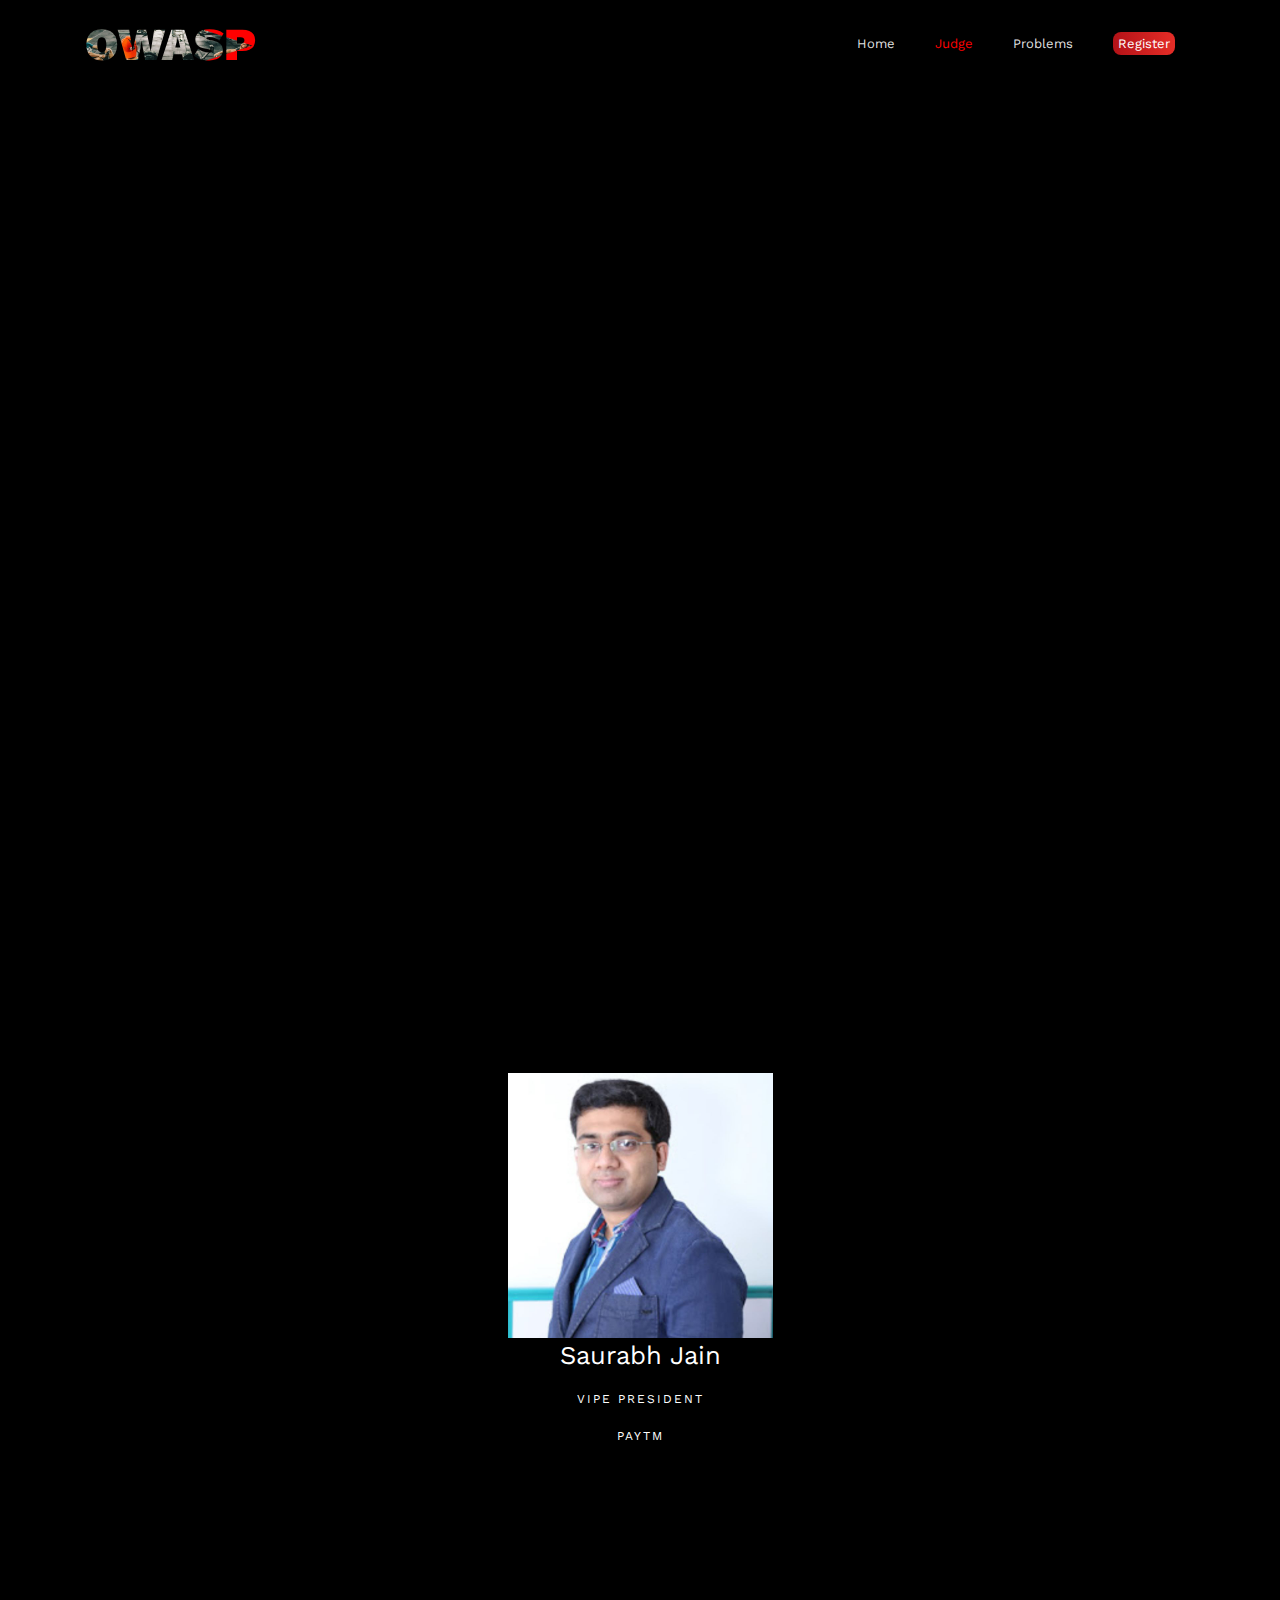
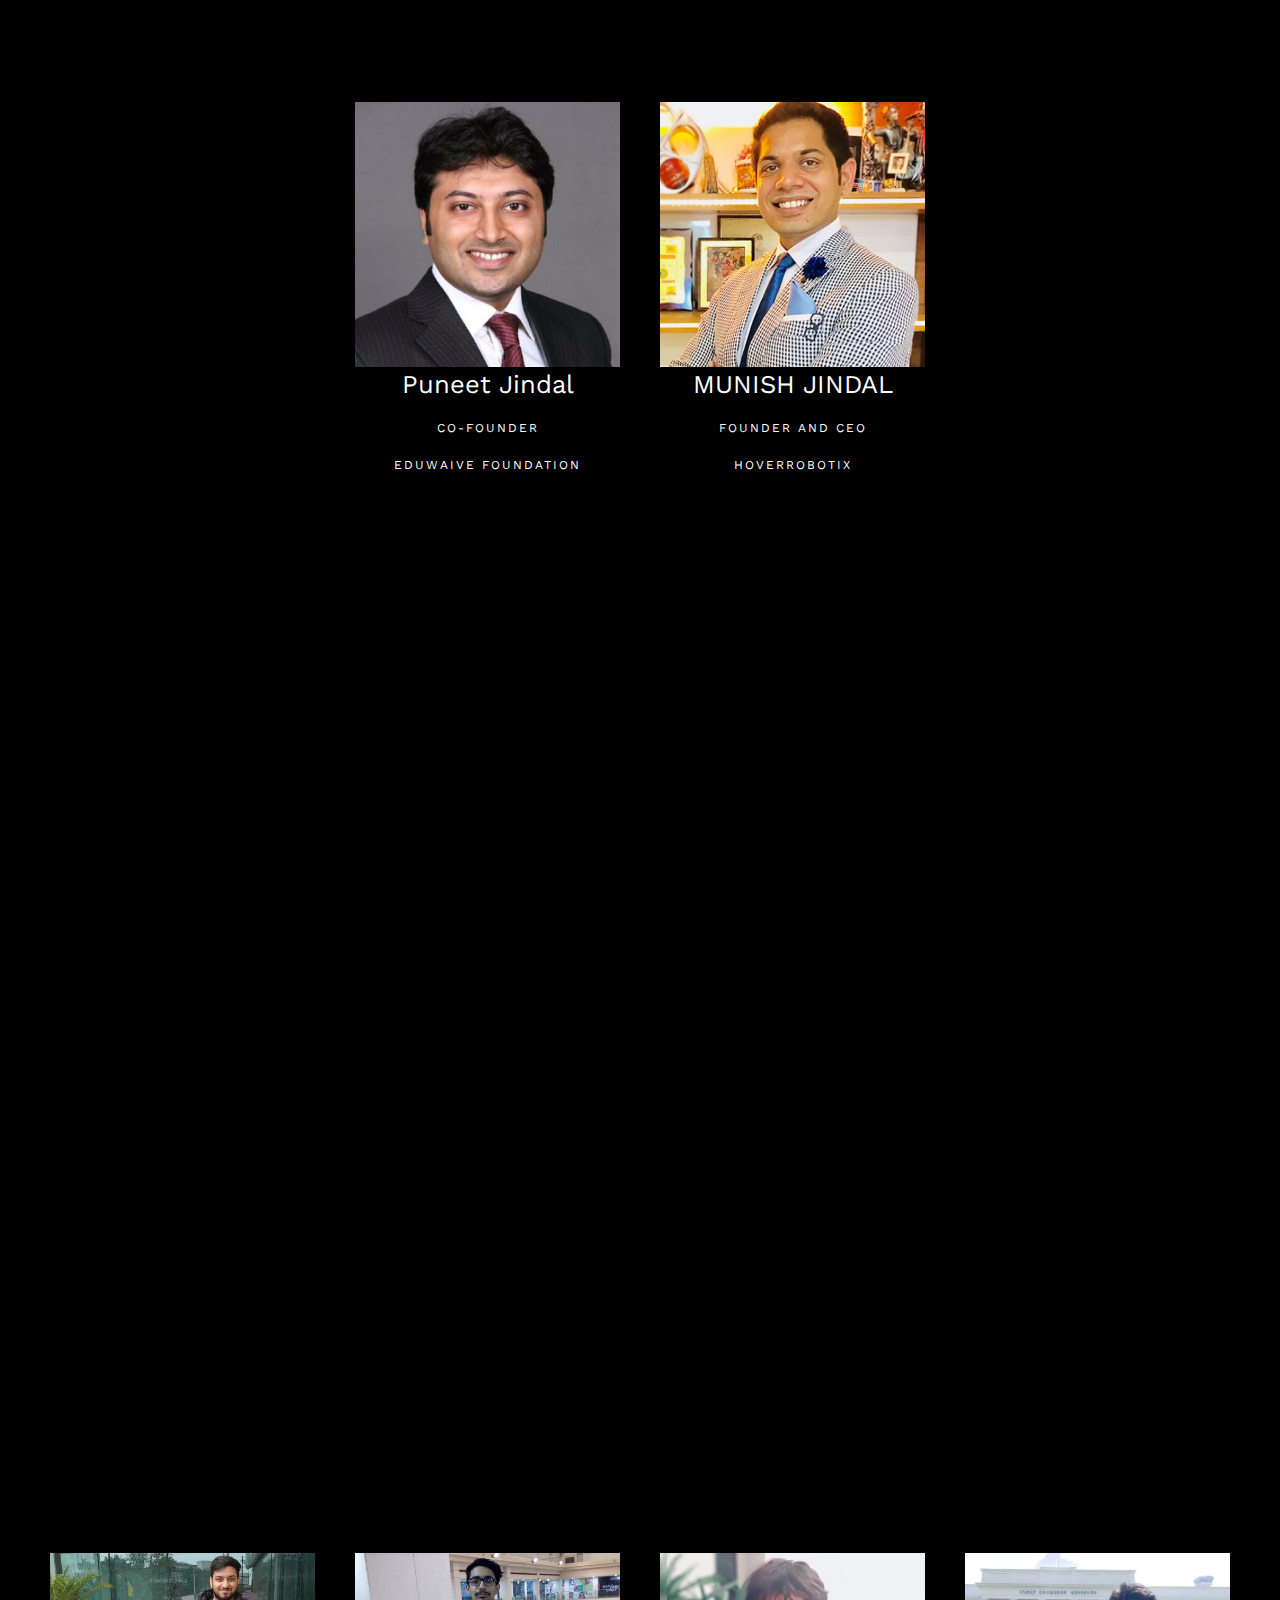
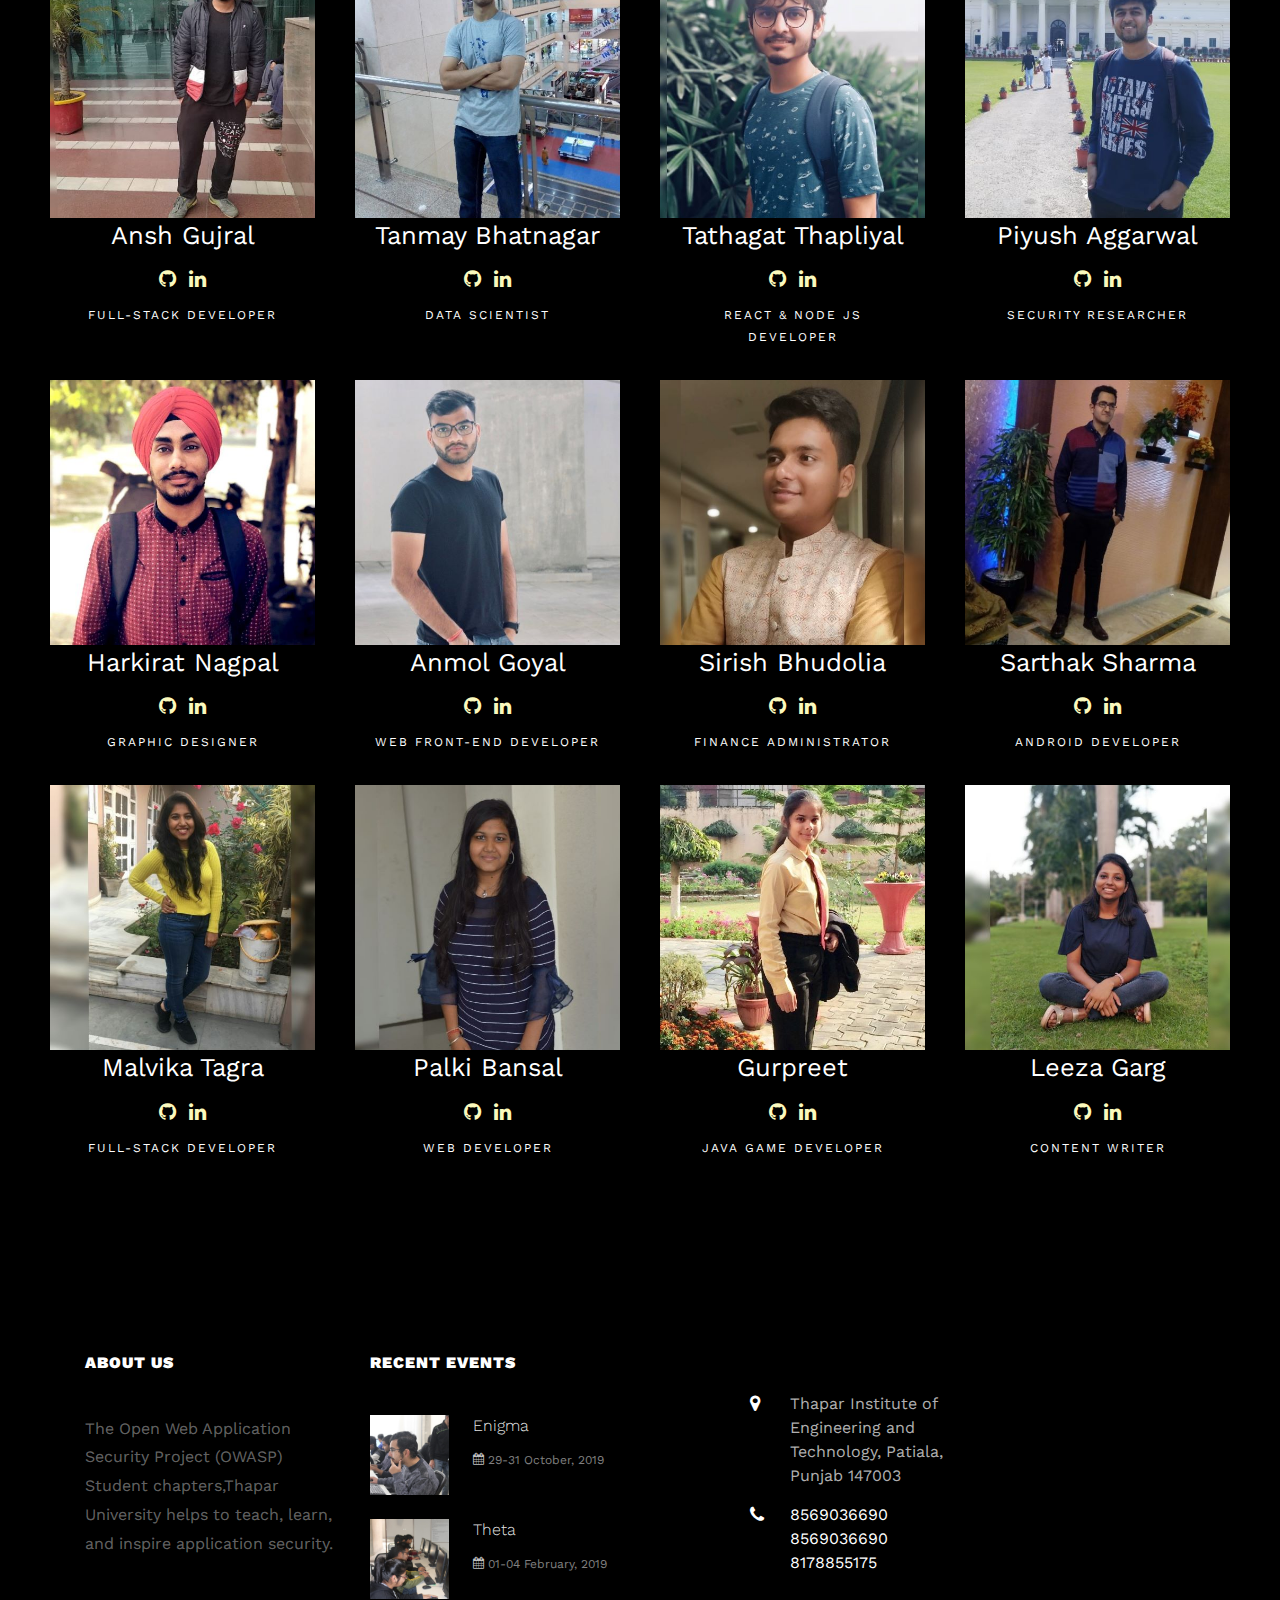
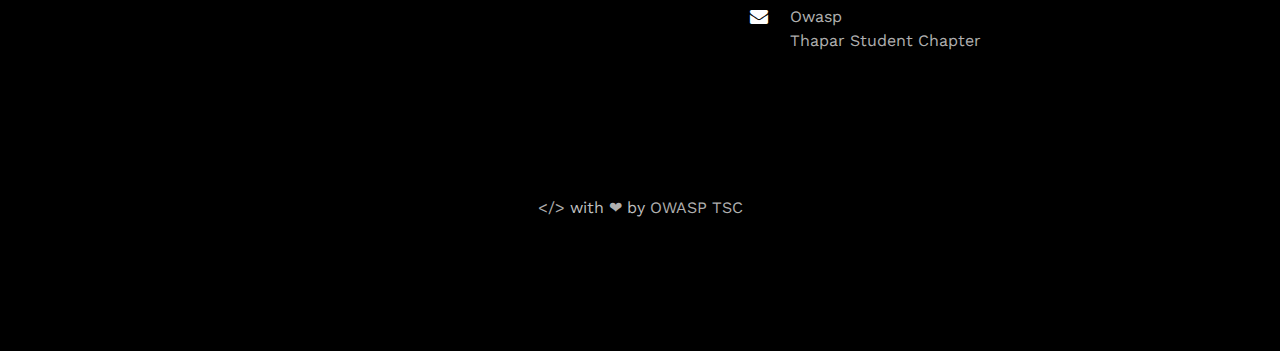
==== judge.html @ 9b5c0278 "v4" ====
<!DOCTYPE html>
<html lang="en">
  <head>
    <title>Team</title>
    <meta charset="utf-8">
    <meta name="viewport" content="width=device-width, initial-scale=1, shrink-to-fit=no">
    <link rel="stylesheet" href="https://cdnjs.cloudflare.com/ajax/libs/font-awesome/4.7.0/css/font-awesome.min.css">
<!-- new -->
<link href="https://fonts.googleapis.com/css?family=Karla|Yeseva+One" rel="stylesheet">
    <link rel="stylesheet" href="https://cdnjs.cloudflare.com/ajax/libs/meyer-reset/2.0/reset.min.css">
  <link rel='stylesheet' href='https://cdnjs.cloudflare.com/ajax/libs/ionicons/2.0.1/css/ionicons.min.css'>
      <link rel="stylesheet" href="team_css/team-style.css">
<!-- new -->
    <link href="https://fonts.googleapis.com/css?family=Work+Sans:100,200,300,400,500,600,700,800,900" rel="stylesheet">
    <link rel="stylesheet" href="css/open-iconic-bootstrap.min.css">
    <link rel="stylesheet" href="css/animate.css">
    <link rel="stylesheet" href="css/owl.carousel.min.css">
    <link rel="stylesheet" href="css/owl.theme.default.min.css">
    <link rel="stylesheet" href="css/magnific-popup.css">
    <link rel="stylesheet" href="css/aos.css">
    <link rel="stylesheet" href="css/ionicons.min.css">
    <link rel="stylesheet" href="css/bootstrap-datepicker.css">
    <link rel="stylesheet" href="css/jquery.timepicker.css">
    <link rel="stylesheet" href="css/flaticon.css">
    <link rel="stylesheet" href="css/icomoon.css">
		<link rel="stylesheet" href="css/style.css">
  </head>
  <body>
  	<nav class="navbar navbar-expand-lg navbar-dark ftco_navbar bg-dark ftco-navbar-light" id="ftco-navbar">
	    <div class="container">
	      <a class="navbar-brand" href="index.html">Owasp</a>
	      <button class="navbar-toggler" type="button" data-toggle="collapse" data-target="#ftco-nav" aria-controls="ftco-nav" aria-expanded="false" aria-label="Toggle navigation">
	        <span class="oi oi-menu"></span> Menu
	      </button>
	      <div class="collapse navbar-collapse" id="ftco-nav">
	        <ul class="navbar-nav ml-auto">
            <li class="nav-item"><a href="index.html" class="nav-link">Home</a></li>
            <li class="nav-item active"><a href="judge.html" class="nav-link">Judge</a></li>
            <li class="nav-item"><a href="problem.html" class="nav-link">Problems</a></li>
            <li class="nav-item"><a href="https://hacksociety.tech/attend/hackathon/84" class="nav-link">
                <div class="buttonregister"
                  style="background: #e52d27;  /* fallback for old browsers */
              background: -webkit-linear-gradient(to right, #b31217, #e52d27);  /* Chrome 10-25, Safari 5.1-6 */
              background: linear-gradient(to right, #b31217, #e52d27); padding-left:5px;padding-right:5px;border-radius:8px; color:white;		font-size: 13px;">
                  Register</div>
              </a></li>
          </ul>
	      </div>
		  </div>
	  </nav>
    <!-- END nav -->
    <section class="hero-wrap js-fullheight">
      <div class="overlay" style="background-image: url();" data-stellar-background-ratio="0.5"></div>
      <div class="container">
        <div class="row no-gutters slider-text js-fullheight align-items-center justify-content-end">
          <div class="col-md-12 text-center ftco-animate">
            <h1 class="mb-3 bread" style="background-image: url(https://cdn-images-1.medium.com/max/1600/1*TEPYwDGrMLyanxvlDbQQkw.png);" data-stellar-background-ratio="0.5">Judging Panel</h1>
            <p class="breadcrumbs"><span><a href="index.html">Home.</a> Judges & keynote speakers</span></p>
          </div>
        </div>
      </div>
    </section>
    <!-- sfsdggsgs -->
    <!-- judges start -->
    

    <div class="row justify-content-center mb-5">
      <div class="col-md-7 heading-section text-center ftco-animate">
        <span class="subheading">
          <i class="db-left"></i>
          KEYNOTE SPEAKER
          <i class="db-right"></i>
        </span>
      </div>
    </div>



    <div :class="['containerrr', isSelected ? 'containerrr-selected':'', isReady ? 'containerrr-ready':'']" id="app">
      <div class="team-containerrr">
        <div class="headerr">
        </div>
        <div class="person-list">

          
          <div class="person"><img class="person-img" src="">
            <div class="person-details">
              <h2 class="person-title"></h2>
              <div class="social">
                      <a href="" target="_blank" class=""></a>
                      <a href="" target="_blank" class=""></a>                          
                    </div>
              <p class="person-desc"></p>
            </div>
          </div>

    <div class="person"><img class="person-img" src="images/judges/saurabh_jain.jpg">
      <div class="person-details">
        <h2 class="person-title">Saurabh Jain</h2>
        <div class="social">                      
              </div>
        <p class="person-desc">Vipe President</p>
        <p class="person-desc">PAYTM</p>
      </div>
    </div>
    <!-- <div class="person"><img class="person-img" src="images/team/piyush.jpg">
      <div class="person-details">
        <h2 class="person-title">Prateek Narang</h2>
        <div class="social">
                <a href="https://github.com/piyushagru" target="_blank" class="fa fa-github"></a>
                <a href="https://www.linkedin.com/in/agru/" target="_blank" class="fa fa-linkedin"></a>                          
              </div>
        <p class="person-desc">Security Researcher</p>
      </div>
    </div> -->


    <div class="person"><img class="person-img" src="">
      <div class="person-details">
        <h2 class="person-title"></h2>
        <div class="social">
                <a href="" target="_blank" class=""></a>
                <a href="" target="_blank" class=""></a>                          
              </div>
        <p class="person-desc"></p>
      </div>
    </div>


    
  </div></div></div>




    <div class="row justify-content-center mb-5">
      <div class="col-md-7 heading-section text-center ftco-animate">
        <span class="subheading">
          <i class="db-left"></i>
         JUDGES
          <i class="db-right"></i>
        </span>
      </div>
    </div>


    <div :class="['containerrr', isSelected ? 'containerrr-selected':'', isReady ? 'containerrr-ready':'']" id="app">
      <div class="team-containerrr">
        <div class="headerr">
        </div>
        <div class="person-list">



          <div class="person"><img class="person-img" src="">
            <div class="person-details">
              <h2 class="person-title"></h2>
              <div class="social">
                      <a href="" target="_blank" class=""></a>
                      <a href="" target="_blank" class=""></a>                          
                    </div>
              <p class="person-desc"></p>
            </div>
          </div>
    
          <div class="person"><img class="person-img" src="images/judges/puneet_jindal.jpg">
      <div class="person-details">
        <h2 class="person-title">Puneet Jindal</h2>
        <div class="social">                       
              </div>
        <p class="person-desc">CO-FOUNDER</p>
        <p class="person-desc">EDUWAIVE FOUNDATION</p>
      </div>
    </div>
    <div class="person"><img class="person-img" src="images/judges/munish_jindal.jpg">
      <div class="person-details">
        <h2 class="person-title">MUNISH JINDAL</h2>
        <div class="social">                        
              </div>
        <p class="person-desc">FOUNDER AND CEO</p>
        <p class="person-desc">HOVERROBOTIX</p>
      </div>
    </div>
    <div class="person"><img class="person-img" src="">
      <div class="person-details">
        <h2 class="person-title"></h2>
        <div class="social">
                <a href="" target="_blank" class=""></a>
                <a href="" target="_blank" class=""></a>                          
              </div>
        <p class="person-desc"></p>
      </div>
    </div>

</div></div></div>

    <!-- judges end -->
    <section class="hero-wrap js-fullheight">
      <div class="overlay" style="background-image: url();" data-stellar-background-ratio="0.5"></div>
      <div class="container">
        <div class="row no-gutters slider-text js-fullheight align-items-center justify-content-end">
          <div class="col-md-12 text-center ftco-animate">
            <h1 class="mb-3 bread" style="background-image: url(https://cdn-images-1.medium.com/max/1600/1*TEPYwDGrMLyanxvlDbQQkw.png);" data-stellar-background-ratio="0.5">Organising Team</h1>
            <p class="breadcrumbs"><span><a href="index.html">Home.</a>OWASP Team</span></p>
          </div>
        </div>
      </div>
    </section>
    <!-- sfsdggsgs -->
    <div :class="['containerrr', isSelected ? 'containerrr-selected':'', isReady ? 'containerrr-ready':'']" id="app">
            <div class="team-containerrr">
              <div class="headerr">
              </div>
              <div class="person-list">
                <div class="person"><img class="person-img" src="images/team/ansh.jpg">
                  <div class="person-details">
                    <h2 class="person-title">Ansh Gujral</h2>
                    <div class="social">
                            <a href="https://github.com/gujral1997" target="_blank" class="fa fa-github"></a>
                            <a href="https://www.linkedin.com/in/gujral1997" target="_blank" class="fa fa-linkedin"></a>                          
                          </div>
                    <p class="person-desc">Full-Stack Developer</p>
									</div>
								</div>
								<div class="person"><img class="person-img" src="images/team/tanmay.jpg">
                  <div class="person-details">
                    <h2 class="person-title">Tanmay Bhatnagar</h2>
                    <div class="social">
                            <a href="https://gitHub.com/tanmay-bhatnagar" target="_blank" class="fa fa-github"></a>
                            <a href="https://www.linkedin.com/in/tanmay-bhatnagar-043b16147" target="_blank" class="fa fa-linkedin"></a>                          
                          </div>
                    <p class="person-desc">Data Scientist</p>
									</div>
								</div>
								<div class="person"><img class="person-img" src="images/team/tathagat.jpg">
                  <div class="person-details">
                    <h2 class="person-title">Tathagat Thapliyal</h2>
                    <div class="social">
                            <a href="https://github.com/tathagat2006" target="_blank" class="fa fa-github"></a>
                            <a href="https://www.linkedin.com/in/tathagat-thapliyal/" target="_blank" class="fa fa-linkedin"></a>                          
                          </div>
                    <p class="person-desc">React & Node JS Developer</p>
									</div>
								</div>
								<div class="person"><img class="person-img" src="images/team/piyush.jpg">
                  <div class="person-details">
                    <h2 class="person-title">Piyush Aggarwal</h2>
                    <div class="social">
                            <a href="https://github.com/piyushagru" target="_blank" class="fa fa-github"></a>
                            <a href="https://www.linkedin.com/in/agru/" target="_blank" class="fa fa-linkedin"></a>                          
                          </div>
                    <p class="person-desc">Security Researcher</p>
									</div>
								</div>
								<div class="person"><img class="person-img" src="images/team/harkirat.jpg">
                  <div class="person-details">
                    <h2 class="person-title">Harkirat Nagpal</h2>
                    <div class="social">
                        <a href="#" target="_blank" class="fa fa-github"></a>
                            <a href="https://www.linkedin.com/in/harkirat-singh-nagpal-10b08114b" target="_blank" class="fa fa-linkedin"></a>                          
                          </div>
                    <p class="person-desc">Graphic Designer</p>
									</div>
								</div>
								<div class="person"><img class="person-img" src="images/team/anmol.jpg">
                  <div class="person-details">
                    <h2 class="person-title">Anmol Goyal</h2>
                    <div class="social">
												<a href="http://github.com/goyalanmol710" target="_blank" class="fa fa-github"></a>                          
                        <a href="http://linkedin.com/in/anmol-goyal-752520172" target="_blank" class="fa fa-linkedin"></a>                          
                          </div>
                    <p class="person-desc">Web Front-End Developer</p>
									</div>
								</div>
								<div class="person"><img class="person-img" src="images/team/sirish.jpg">
                  <div class="person-details">
                    <h2 class="person-title">Sirish Bhudolia</h2>
                    <div class="social">
                            <a href="https://sirishbhu.github.io" target="_blank" class="fa fa-github"></a>
                            <a href="https://in.linkedin.com/in/sirish-bhudolia-b2a420160" target="_blank" class="fa fa-linkedin"></a>                          
                          </div>
                    <p class="person-desc">Finance Administrator</p>
									</div>
                </div><div class="person"><img class="person-img" src="images/team/sarthak.jpg">
                  <div class="person-details">
                    <h2 class="person-title">Sarthak Sharma</h2>
                    <div class="social">
                            <a href="https://github.com/InvincibleSarthak" target="_blank" class="fa fa-github"></a>
                            <a href="https://www.linkedin.com/in/sarthak-s-b73911112" target="_blank" class="fa fa-linkedin"></a>                          
                          </div>
                    <p class="person-desc">Android Developer</p>
									</div>
								</div>
							
								<div class="person"><img class="person-img" src="images/team/malvika.jpg">
                  <div class="person-details">
                    <h2 class="person-title">Malvika Tagra</h2>
                    <div class="social">        
                        <a href="#" target="_blank" class="fa fa-github"></a>
                        <a href="#" target="_blank" class="fa fa-linkedin"></a>  
                          </div>
                    <p class="person-desc">Full-Stack Developer</p>
									</div>
								</div>
								
								<div class="person"><img class="person-img" src="images/team/palki.jpg">
                  <div class="person-details">
                    <h2 class="person-title">Palki Bansal</h2>
                    <div class="social">
                            <a href="https://github.com/palkibansal31" target="_blank" class="fa fa-github"></a>
														<a href="https://www.linkedin.com/in/palki-bansal-a58592184" target="_blank" class="fa fa-linkedin"></a>                
                          </div>
                    <p class="person-desc">Web Developer</p>
									</div>
								</div>
								
								<div class="person"><img class="person-img" src="images/team/gurpreet.jpg">
                  <div class="person-details">
                    <h2 class="person-title">Gurpreet</h2>
                    <div class="social">
                            <a href="https://github.com/gur01052000" target="_blank" class="fa fa-github"></a>
                            <a href="http://linkedin.com/in/gurpreet-kaur-5b76ab145" target="_blank" class="fa fa-linkedin"></a>                          
                          </div>
                    <p class="person-desc">Java Game Developer</p>
									</div>
								</div>
								
								<div class="person"><img class="person-img" src="images/team/leeza.jpg">
                  <div class="person-details">
                    <h2 class="person-title">Leeza Garg</h2>
                    <div class="social">
                            <a href="#" target="_blank" class="fa fa-github"></a>
                            <a href="https://www.linkedin.com/in/leeza-aggarwal-23a0b0179" target="_blank" class="fa fa-linkedin"></a>                          
                          </div>
                    <p class="person-desc">Content Writer</p>
									</div></div></div></div> 
          </div>
    <!-- sfsdggsgs -->
	<!-- footer -->
	<footer class="ftco-footer ftco-section img">
			<div class="overlay"></div>
			<div class="container">
				<div class="row mb-5">
					<div class="col-lg-3 col-md-6 mb-5 mb-md-5">
						<div class="ftco-footer-widget mb-4">
							<h2 class="ftco-heading-2">About Us</h2>
							<p>The Open Web Application Security Project (OWASP) Student chapters,Thapar University helps to teach, learn, and inspire application security.</p>
							<ul class="ftco-footer-social list-unstyled float-md-left float-lft mt-5">
								<li class="ftco-animate"><a href="https://github.com/owasp-tsc"><span class="icon-github"></span></a></li>
								<li class="ftco-animate"><a href="https://www.facebook.com/owasptsc/"><span class="icon-facebook"></span></a></li>
								<li class="ftco-animate"><a href="https://www.instagram.com/owasp_tiet/"><span class="icon-instagram"></span></a></li>
							</ul>
						</div>
					</div>
					<div class="col-lg-4 col-md-6 mb-5 mb-md-5">
						<div class="ftco-footer-widget mb-4">
							<h2 class="ftco-heading-2">Recent Events</h2>
							<div class="block-21 mb-4 d-flex">
								<a class="blog-img mr-4" style="background-image: url(images/enigma.jpg);"></a>
								<div class="text">
									<h3 class="heading"><a href="#">Enigma</a>
									</h3>
									<div class="meta">
										<div><a href="#"><span class="icon-calendar"></span> 29-31 October, 2019</a></div>
									</div>
								</div>
							</div>
							<div class="block-21 mb-4 d-flex">
								<a class="blog-img mr-4" style="background-image: url(images/theta.jpg);"></a>
								<div class="text">
									<h3 class="heading"><a href="#">Theta</a>
									</h3>
									<div class="meta">
										<div><a href="#"><span class="icon-calendar"></span> 01-04 February, 2019</a></div>								
									</div>
								</div>
							</div>
						</div>
					</div>				
					<div class="col-lg-3 col-md-6 mb-5 mb-md-5">
						<div class="ftco-footer-widget mb-4">
							<h2 class="ftco-heading-2"></h2>
							<div class="block-23 mb-3">
								<ul>
									<li><span class="icon icon-map-marker"></span><span class="text"> Thapar Institute
											of Engineering and Technology, Patiala,<br> Punjab 147003
										</span></li>
									<li><a href="#"><span class="icon icon-phone"></span><span class="text">8569036690<br> 8569036690<br> 8178855175</span></a></li>
												
									<li><a href="mailto:owasp_tsc_thapar.edu?Subject=Hello%20again" target="_top"><span
												class="icon icon-envelope"></span><span class="text"></span>Owasp
											<br>Thapar Student Chapter</a></li>
								</ul>
							</div>
						</div>
					</div>
				</div>
				<div class="row">
					<div class="col-md-12 text-center">
						<p>
							<!-- love start -->
							<span class="c">
                  <a href="https://www.facebook.com/piyushnoida">&lt/&gt</a> with <a href="https://www.facebook.com/piyushnoida">❤</a> by <a href="https://www.facebook.com/owasptsc/">OWASP TSC</a>
                </span>
                <!-- love end -->
						</p>
					</div>
				</div>
		</footer>
  <!-- loader -->
  <div id="ftco-loader" class="show fullscreen"><svg class="circular" width="48px" height="48px"><circle class="path-bg" cx="24" cy="24" r="22" fill="none" stroke-width="4" stroke="#eeeeee"/><circle class="path" cx="24" cy="24" r="22" fill="none" stroke-width="4" stroke-miterlimit="10" stroke="#F96D00"/></svg></div>
  <script src="js/jquery.min.js"></script>
  <script src="js/jquery-migrate-3.0.1.min.js"></script>
  <script src="js/popper.min.js"></script>
  <script src="js/bootstrap.min.js"></script>
  <script src="js/jquery.easing.1.3.js"></script>
  <script src="js/jquery.waypoints.min.js"></script>
  <script src="js/jquery.stellar.min.js"></script>
  <script src="js/owl.carousel.min.js"></script>
  <script src="js/jquery.magnific-popup.min.js"></script>
  <script src="js/aos.js"></script>
  <script src="js/jquery.animateNumber.min.js"></script>
  <script src="js/bootstrap-datepicker.js"></script>
  <script src="js/jquery.timepicker.min.js"></script>
  <script src="js/scrollax.min.js"></script>
  <script src="https://maps.googleapis.com/maps/api/js?key=AIzaSyBVWaKrjvy3MaE7SQ74_uJiULgl1JY0H2s&sensor=false"></script>
  <script src="js/google-map.js"></script>
  <script src="js/main.js"></script>
  <script src='https://cdnjs.cloudflare.com/ajax/libs/vue/2.3.4/vue.min.js'></script>
  <script src='https://cdnjs.cloudflare.com/ajax/libs/vue-resource/1.2.1/vue-resource.min.js'></script>
  <script  src="team_js/team-index.js"></script>
    
  </body>
</html>
---- team_css/team-style.css ----
.headerr {
  width: 100%;
  text-align: center;
  margin-bottom: 45px;
  overflow: hidden;
  transition: 0.45s ease 0.05s;
  max-height: 70px;
}
.headerr-title {
  width: 100%;
  font-family: "Yeseva One", cursive;
  font-size: 3em;
  color: #fbf9bd;
  margin-bottom: 15px;
}

.team-containerrr {
  padding: 50px;
  box-sizing: border-box;
  max-width: 1400px;
  width: 100%;
  margin: auto;
  display: flex;
  flex-wrap: wrap;
  height: auto;
}

.person {
  width: calc(25% - 30px);
  cursor: pointer;
  overflow: hidden;
  transition: 0.45s;
  position: relative;
}
.person-details {
  padding: 15px 20px;
  box-sizing: border-box;
  margin-top: -15px;
  transition: 0.3s;
}

.person-img {
  width: 100%;
}
.person-title {
  color: #fff;
  font-size: 1.7em;
  text-align: center;
}
.person-desc {
  color: #fff;
  margin-top: 10px;
  text-transform: uppercase;
  font-size: 0.8em;
  letter-spacing: 2px;
  text-align: center;
}
.person-list {
  display: flex;
  flex-wrap: wrap;
  width: 100%;
  justify-content: space-between;
}
.person-list:hover .person {
  opacity: 0.6;
}
.person:hover {
  opacity: 1 !important;
}
.person:before {
  position: absolute;
  left: 0;
  bottom: 0;
  width: 100%;
  background: #fbf9bd;
  content: "";
  height: 0px;
  transition: 0.45s;
}
.person:after {
  content: "\f2ca";
  font-family: "Ionicons";
  font-size: 36px;
  color: #282828;
  position: absolute;
  width: 100%;
  top: 0;
  height: 100%;
  display: flex;
  opacity: 0;
  visibility: hidden;
  transition: 0.3s;
  text-align: center;
  flex-wrap: wrap;
  align-items: center;
  justify-content: center;
  left: 0;
  flex-direction: column;
}

.containerrr-selected .header {
  max-height: 0px;
}
.containerrr-selected .person {
  opacity: 0 !important;
  pointer-events: none;
}
.containerrr-selected .person-list .person-selected {
  opacity: 1 !important;
}
.containerrr-selected .person-list .person-selected:before {
  height: 100%;
}
.containerrr-selected .person-list .person-selected .person-details {
  margin-top: -40px;
  opacity: 0;
}

.team-detail {
  position: absolute;
  width: calc(100% - 100px);
  right: 80px;
  top: 0;
  height: 100%;
  color: #fff;
  transition: 0.15s;
  opacity: 0;
  visibility: hidden;
  box-sizing: border-box;
}
.team-detail-bio-content p {
  background-color: black;
  margin-bottom: 15px;
  line-height: 25px;
  font-size: 1.05em;
}
.team-detail-header {
  background-color: black;
  margin-bottom: 30px;
}
.team-detail-inner {
  background-color: black;
  min-height: 100%;
  display: flex;
  flex-wrap: wrap;
}
.team-detail-left {
  background-color: black;
  position: relative;
  width: 650px;
  min-height: 100%;
  background-size: cover;
  background-repeat: no-repeat;
  background-position: top;
  display: flex;
  flex-wrap: wrap;
  align-items: center;
  justify-content: center;
}
.team-detail-left:before {
  width: 100%;
  height: 100%;
  content: "";
  background-color: black;
  position: absolute;
  right: 0;
  top: 0;
}
.team-detail-left:after {
  width: 100%;
  height: 100%;
  content: "";
  background: linear-gradient(to right, rgba(40, 40, 40, 0) 9%, rgba(40, 40, 40, 0) 10%, rgba(40, 40, 40, 0) 38%, #282828 92%, #282828 100%);
  position: absolute;
  right: 0;
  top: 0;
}
.team-detail-photo {
  background-color: black;
  position: relative;
  text-align: center;
  z-index: 999;
  width: 100%;
  font-size: 0px;
}
.team-detail-photo img {
  max-width: 100%;
  box-shadow: 0 10px 22px rgba(0, 0, 0, 0.3);
}
.team-detail-right {
  box-sizing: border-box;
  width: calc(100% - 650px);
  min-height: 100%;
  display: flex;
  align-items: center;
  padding-right: 10%;
  position: relative;
  right: 0;
  flex-wrap: wrap;
}
.team-detail-right .person-title {
  font-family: "Yeseva One", cursive;
  font-size: 2.2em;
}

.containerrr-ready .team-detail {
  transition: 0.45s ease 0.3s;
  opacity: 1;
  right: 0;
  visibility: visible;
}
.containerrr-ready .team-detail img {
  width: 75%;
}
.containerrr-ready .team-containerrr {
  height: 0px;
  overflow: hidden;
}
.containerrr-ready .person-selected {
  left: 0px !important;
  top: 0px !important;
  z-index: 99;
  height: 100% !important;
  width: 100px !important;
  pointer-events: auto;
}
.containerrr-ready .person-selected:after {
  opacity: 1;
  visibility: visible;
}

.person-back:before {
  height: 0px !important;
}
.person-back .person-details {
  margin-top: -15px !important;
  transition-delay: 0.35s;
  opacity: 1 !important;
}

.social {
  margin-top: 15px;
  text-align: center;
}
.social a {
  color: #fbf9bd;
  font-size: 20px;
  margin-right: 8px;
}
.social a:last-child {
  margin-right: 0;
}

@media (max-width: 1200px) {
  .team-detail-left {
    width: 400px;
    padding: 0 40px;
    box-sizing: border-box;
  }

  .team-detail-right {
    padding-right: 0;
    width: calc(100% - 440px);
  }

  .person .person-title {
    font-size: 1.7em;
    font-display: bold;
  }

  .person-details {
    padding: 0 10px;
  }
}
@media (max-width: 970px) {
  .team-detail-left {
    width: 100%;
    padding: 50px 50px 30px 50px;
  }
  .team-detail-left:after {
    background: linear-gradient(to bottom, rgba(0, 0, 0, 0) 0%, #212121 83%, #282828 100%);
  }

  .team-detail-right {
    padding: 0 50px;
    width: 100%;
  }

  .team-detail-header {
    text-align: center;
  }

  .containerrr-ready .person-selected {
    width: 50px !important;
  }

  .team-detail {
    width: calc(100% - 50px);
  }

  .person {
    width: calc(50% - 20px);
  }
}
@media (max-width: 480px) {
  .person {
    width: 100%;
    margin-bottom: 50px;
  }

  .header {
    margin-top: 50px;
  }
}
---- css/flaticon.css ----
/*
  	Flaticon icon font: Flaticon
  	Creation date: 15/10/2018 10:08
  	*/
  	
@font-face {
  font-family: "Flaticon";
  src: url("../fonts/flaticon/font/Flaticon.eot");
  src: url("../fonts/flaticon/font/Flaticon.eot?#iefix") format("embedded-opentype"),
       url("../fonts/flaticon/font/Flaticon.woff") format("woff"),
       url("../fonts/flaticon/font/Flaticon.ttf") format("truetype"),
       url("../fonts/flaticon/font/Flaticon.svg#Flaticon") format("svg");
  font-weight: normal;
  font-style: normal;
}

@media screen and (-webkit-min-device-pixel-ratio:0) {
  @font-face {
    font-family: "Flaticon";
    src: url("../fonts/flaticon/font/Flaticon.svg#Flaticon") format("svg");
  }
}

[class^="flaticon-"]:before, [class*=" flaticon-"]:before,
[class^="flaticon-"]:after, [class*=" flaticon-"]:after {   
  font-family: Flaticon;
  font-style: normal;
  font-weight: normal;
  font-variant: normal;
  text-transform: none;
  line-height: 1;

  /* Better Font Rendering =========== */
  -webkit-font-smoothing: antialiased;
  -moz-osx-font-smoothing: grayscale;
}

.flaticon-gym:before { content: "\f100"; }
.flaticon-running:before { content: "\f101"; }
.flaticon-workout:before { content: "\f102"; }
.flaticon-woman:before { content: "\f103"; }
.flaticon-stationary-bike:before { content: "\f104"; }
.flaticon-heart:before { content: "\f105"; }
.flaticon-meditation:before { content: "\f106"; }
.flaticon-ruler:before { content: "\f107"; }
.flaticon-abs:before { content: "\f108"; }
.flaticon-tools-and-utensils:before { content: "\f109"; }
---- css/icomoon.css ----
@font-face {
  font-family: 'icomoon';
  src:  url('../fonts/icomoon/icomoon.eot?6tt51o');
  src:  url('../fonts/icomoon/icomoon.eot?6tt51o#iefix') format('embedded-opentype'),
    url('../fonts/icomoon/icomoon.ttf?6tt51o') format('truetype'),
    url('../fonts/icomoon/icomoon.woff?6tt51o') format('woff'),
    url('../fonts/icomoon/icomoon.svg?6tt51o#icomoon') format('svg');
  font-weight: normal;
  font-style: normal;
}

[class^="icon-"], [class*=" icon-"] {
  /* use !important to prevent issues with browser extensions that change fonts */
  font-family: 'icomoon' !important;
  speak: none;
  font-style: normal;
  font-weight: normal;
  font-variant: normal;
  text-transform: none;
  line-height: 1;

  /* Better Font Rendering =========== */
  -webkit-font-smoothing: antialiased;
  -moz-osx-font-smoothing: grayscale;
}

.icon-asterisk:before {
  content: "\f069";
}
.icon-plus:before {
  content: "\f067";
}
.icon-question:before {
  content: "\f128";
}
.icon-minus:before {
  content: "\f068";
}
.icon-glass:before {
  content: "\f000";
}
.icon-music:before {
  content: "\f001";
}
.icon-search:before {
  content: "\f002";
}
.icon-envelope-o:before {
  content: "\f003";
}
.icon-heart:before {
  content: "\f004";
}
.icon-star:before {
  content: "\f005";
}
.icon-star-o:before {
  content: "\f006";
}
.icon-user:before {
  content: "\f007";
}
.icon-film:before {
  content: "\f008";
}
.icon-th-large:before {
  content: "\f009";
}
.icon-th:before {
  content: "\f00a";
}
.icon-th-list:before {
  content: "\f00b";
}
.icon-check:before {
  content: "\f00c";
}
.icon-close:before {
  content: "\f00d";
}
.icon-remove:before {
  content: "\f00d";
}
.icon-times:before {
  content: "\f00d";
}
.icon-search-plus:before {
  content: "\f00e";
}
.icon-search-minus:before {
  content: "\f010";
}
.icon-power-off:before {
  content: "\f011";
}
.icon-signal:before {
  content: "\f012";
}
.icon-cog:before {
  content: "\f013";
}
.icon-gear:before {
  content: "\f013";
}
.icon-trash-o:before {
  content: "\f014";
}
.icon-home:before {
  content: "\f015";
}
.icon-file-o:before {
  content: "\f016";
}
.icon-clock-o:before {
  content: "\f017";
}
.icon-road:before {
  content: "\f018";
}
.icon-download:before {
  content: "\f019";
}
.icon-arrow-circle-o-down:before {
  content: "\f01a";
}
.icon-arrow-circle-o-up:before {
  content: "\f01b";
}
.icon-inbox:before {
  content: "\f01c";
}
.icon-play-circle-o:before {
  content: "\f01d";
}
.icon-repeat:before {
  content: "\f01e";
}
.icon-rotate-right:before {
  content: "\f01e";
}
.icon-refresh:before {
  content: "\f021";
}
.icon-list-alt:before {
  content: "\f022";
}
.icon-lock:before {
  content: "\f023";
}
.icon-flag:before {
  content: "\f024";
}
.icon-headphones:before {
  content: "\f025";
}
.icon-volume-off:before {
  content: "\f026";
}
.icon-volume-down:before {
  content: "\f027";
}
.icon-volume-up:before {
  content: "\f028";
}
.icon-qrcode:before {
  content: "\f029";
}
.icon-barcode:before {
  content: "\f02a";
}
.icon-tag:before {
  content: "\f02b";
}
.icon-tags:before {
  content: "\f02c";
}
.icon-book:before {
  content: "\f02d";
}
.icon-bookmark:before {
  content: "\f02e";
}
.icon-print:before {
  content: "\f02f";
}
.icon-camera:before {
  content: "\f030";
}
.icon-font:before {
  content: "\f031";
}
.icon-bold:before {
  content: "\f032";
}
.icon-italic:before {
  content: "\f033";
}
.icon-text-height:before {
  content: "\f034";
}
.icon-text-width:before {
  content: "\f035";
}
.icon-align-left:before {
  content: "\f036";
}
.icon-align-center:before {
  content: "\f037";
}
.icon-align-right:before {
  content: "\f038";
}
.icon-align-justify:before {
  content: "\f039";
}
.icon-list:before {
  content: "\f03a";
}
.icon-dedent:before {
  content: "\f03b";
}
.icon-outdent:before {
  content: "\f03b";
}
.icon-indent:before {
  content: "\f03c";
}
.icon-video-camera:before {
  content: "\f03d";
}
.icon-image:before {
  content: "\f03e";
}
.icon-photo:before {
  content: "\f03e";
}
.icon-picture-o:before {
  content: "\f03e";
}
.icon-pencil:before {
  content: "\f040";
}
.icon-map-marker:before {
  content: "\f041";
}
.icon-adjust:before {
  content: "\f042";
}
.icon-tint:before {
  content: "\f043";
}
.icon-edit:before {
  content: "\f044";
}
.icon-pencil-square-o:before {
  content: "\f044";
}
.icon-share-square-o:before {
  content: "\f045";
}
.icon-check-square-o:before {
  content: "\f046";
}
.icon-arrows:before {
  content: "\f047";
}
.icon-step-backward:before {
  content: "\f048";
}
.icon-fast-backward:before {
  content: "\f049";
}
.icon-backward:before {
  content: "\f04a";
}
.icon-play:before {
  content: "\f04b";
}
.icon-pause:before {
  content: "\f04c";
}
.icon-stop:before {
  content: "\f04d";
}
.icon-forward:before {
  content: "\f04e";
}
.icon-fast-forward:before {
  content: "\f050";
}
.icon-step-forward:before {
  content: "\f051";
}
.icon-eject:before {
  content: "\f052";
}
.icon-chevron-left:before {
  content: "\f053";
}
.icon-chevron-right:before {
  content: "\f054";
}
.icon-plus-circle:before {
  content: "\f055";
}
.icon-minus-circle:before {
  content: "\f056";
}
.icon-times-circle:before {
  content: "\f057";
}
.icon-check-circle:before {
  content: "\f058";
}
.icon-question-circle:before {
  content: "\f059";
}
.icon-info-circle:before {
  content: "\f05a";
}
.icon-crosshairs:before {
  content: "\f05b";
}
.icon-times-circle-o:before {
  content: "\f05c";
}
.icon-check-circle-o:before {
  content: "\f05d";
}
.icon-ban:before {
  content: "\f05e";
}
.icon-arrow-left:before {
  content: "\f060";
}
.icon-arrow-right:before {
  content: "\f061";
}
.icon-arrow-up:before {
  content: "\f062";
}
.icon-arrow-down:before {
  content: "\f063";
}
.icon-mail-forward:before {
  content: "\f064";
}
.icon-share:before {
  content: "\f064";
}
.icon-expand:before {
  content: "\f065";
}
.icon-compress:before {
  content: "\f066";
}
.icon-exclamation-circle:before {
  content: "\f06a";
}
.icon-gift:before {
  content: "\f06b";
}
.icon-leaf:before {
  content: "\f06c";
}
.icon-fire:before {
  content: "\f06d";
}
.icon-eye:before {
  content: "\f06e";
}
.icon-eye-slash:before {
  content: "\f070";
}
.icon-exclamation-triangle:before {
  content: "\f071";
}
.icon-warning:before {
  content: "\f071";
}
.icon-plane:before {
  content: "\f072";
}
.icon-calendar:before {
  content: "\f073";
}
.icon-random:before {
  content: "\f074";
}
.icon-comment:before {
  content: "\f075";
}
.icon-magnet:before {
  content: "\f076";
}
.icon-chevron-up:before {
  content: "\f077";
}
.icon-chevron-down:before {
  content: "\f078";
}
.icon-retweet:before {
  content: "\f079";
}
.icon-shopping-cart:before {
  content: "\f07a";
}
.icon-folder:before {
  content: "\f07b";
}
.icon-folder-open:before {
  content: "\f07c";
}
.icon-arrows-v:before {
  content: "\f07d";
}
.icon-arrows-h:before {
  content: "\f07e";
}
.icon-bar-chart:before {
  content: "\f080";
}
.icon-bar-chart-o:before {
  content: "\f080";
}
.icon-twitter-square:before {
  content: "\f081";
}
.icon-facebook-square:before {
  content: "\f082";
}
.icon-camera-retro:before {
  content: "\f083";
}
.icon-key:before {
  content: "\f084";
}
.icon-cogs:before {
  content: "\f085";
}
.icon-gears:before {
  content: "\f085";
}
.icon-comments:before {
  content: "\f086";
}
.icon-thumbs-o-up:before {
  content: "\f087";
}
.icon-thumbs-o-down:before {
  content: "\f088";
}
.icon-star-half:before {
  content: "\f089";
}
.icon-heart-o:before {
  content: "\f08a";
}
.icon-sign-out:before {
  content: "\f08b";
}
.icon-linkedin-square:before {
  content: "\f08c";
}
.icon-thumb-tack:before {
  content: "\f08d";
}
.icon-external-link:before {
  content: "\f08e";
}
.icon-sign-in:before {
  content: "\f090";
}
.icon-trophy:before {
  content: "\f091";
}
.icon-github-square:before {
  content: "\f092";
}
.icon-upload:before {
  content: "\f093";
}
.icon-lemon-o:before {
  content: "\f094";
}
.icon-phone:before {
  content: "\f095";
}
.icon-square-o:before {
  content: "\f096";
}
.icon-bookmark-o:before {
  content: "\f097";
}
.icon-phone-square:before {
  content: "\f098";
}
.icon-twitter:before {
  content: "\f099";
}
.icon-facebook:before {
  content: "\f09a";
}
.icon-facebook-f:before {
  content: "\f09a";
}
.icon-github:before {
  content: "\f09b";
}
.icon-unlock:before {
  content: "\f09c";
}
.icon-credit-card:before {
  content: "\f09d";
}
.icon-feed:before {
  content: "\f09e";
}
.icon-rss:before {
  content: "\f09e";
}
.icon-hdd-o:before {
  content: "\f0a0";
}
.icon-bullhorn:before {
  content: "\f0a1";
}
.icon-bell-o:before {
  content: "\f0a2";
}
.icon-certificate:before {
  content: "\f0a3";
}
.icon-hand-o-right:before {
  content: "\f0a4";
}
.icon-hand-o-left:before {
  content: "\f0a5";
}
.icon-hand-o-up:before {
  content: "\f0a6";
}
.icon-hand-o-down:before {
  content: "\f0a7";
}
.icon-arrow-circle-left:before {
  content: "\f0a8";
}
.icon-arrow-circle-right:before {
  content: "\f0a9";
}
.icon-arrow-circle-up:before {
  content: "\f0aa";
}
.icon-arrow-circle-down:before {
  content: "\f0ab";
}
.icon-globe:before {
  content: "\f0ac";
}
.icon-wrench:before {
  content: "\f0ad";
}
.icon-tasks:before {
  content: "\f0ae";
}
.icon-filter:before {
  content: "\f0b0";
}
.icon-briefcase:before {
  content: "\f0b1";
}
.icon-arrows-alt:before {
  content: "\f0b2";
}
.icon-group:before {
  content: "\f0c0";
}
.icon-users:before {
  content: "\f0c0";
}
.icon-chain:before {
  content: "\f0c1";
}
.icon-link:before {
  content: "\f0c1";
}
.icon-cloud:before {
  content: "\f0c2";
}
.icon-flask:before {
  content: "\f0c3";
}
.icon-cut:before {
  content: "\f0c4";
}
.icon-scissors:before {
  content: "\f0c4";
}
.icon-copy:before {
  content: "\f0c5";
}
.icon-files-o:before {
  content: "\f0c5";
}
.icon-paperclip:before {
  content: "\f0c6";
}
.icon-floppy-o:before {
  content: "\f0c7";
}
.icon-save:before {
  content: "\f0c7";
}
.icon-square:before {
  content: "\f0c8";
}
.icon-bars:before {
  content: "\f0c9";
}
.icon-navicon:before {
  content: "\f0c9";
}
.icon-reorder:before {
  content: "\f0c9";
}
.icon-list-ul:before {
  content: "\f0ca";
}
.icon-list-ol:before {
  content: "\f0cb";
}
.icon-strikethrough:before {
  content: "\f0cc";
}
.icon-underline:before {
  content: "\f0cd";
}
.icon-table:before {
  content: "\f0ce";
}
.icon-magic:before {
  content: "\f0d0";
}
.icon-truck:before {
  content: "\f0d1";
}
.icon-pinterest:before {
  content: "\f0d2";
}
.icon-pinterest-square:before {
  content: "\f0d3";
}
.icon-google-plus-square:before {
  content: "\f0d4";
}
.icon-google-plus:before {
  content: "\f0d5";
}
.icon-money:before {
  content: "\f0d6";
}
.icon-caret-down:before {
  content: "\f0d7";
}
.icon-caret-up:before {
  content: "\f0d8";
}
.icon-caret-left:before {
  content: "\f0d9";
}
.icon-caret-right:before {
  content: "\f0da";
}
.icon-columns:before {
  content: "\f0db";
}
.icon-sort:before {
  content: "\f0dc";
}
.icon-unsorted:before {
  content: "\f0dc";
}
.icon-sort-desc:before {
  content: "\f0dd";
}
.icon-sort-down:before {
  content: "\f0dd";
}
.icon-sort-asc:before {
  content: "\f0de";
}
.icon-sort-up:before {
  content: "\f0de";
}
.icon-envelope:before {
  content: "\f0e0";
}
.icon-linkedin:before {
  content: "\f0e1";
}
.icon-rotate-left:before {
  content: "\f0e2";
}
.icon-undo:before {
  content: "\f0e2";
}
.icon-gavel:before {
  content: "\f0e3";
}
.icon-legal:before {
  content: "\f0e3";
}
.icon-dashboard:before {
  content: "\f0e4";
}
.icon-tachometer:before {
  content: "\f0e4";
}
.icon-comment-o:before {
  content: "\f0e5";
}
.icon-comments-o:before {
  content: "\f0e6";
}
.icon-bolt:before {
  content: "\f0e7";
}
.icon-flash:before {
  content: "\f0e7";
}
.icon-sitemap:before {
  content: "\f0e8";
}
.icon-umbrella:before {
  content: "\f0e9";
}
.icon-clipboard:before {
  content: "\f0ea";
}
.icon-paste:before {
  content: "\f0ea";
}
.icon-lightbulb-o:before {
  content: "\f0eb";
}
.icon-exchange:before {
  content: "\f0ec";
}
.icon-cloud-download:before {
  content: "\f0ed";
}
.icon-cloud-upload:before {
  content: "\f0ee";
}
.icon-user-md:before {
  content: "\f0f0";
}
.icon-stethoscope:before {
  content: "\f0f1";
}
.icon-suitcase:before {
  content: "\f0f2";
}
.icon-bell:before {
  content: "\f0f3";
}
.icon-coffee:before {
  content: "\f0f4";
}
.icon-cutlery:before {
  content: "\f0f5";
}
.icon-file-text-o:before {
  content: "\f0f6";
}
.icon-building-o:before {
  content: "\f0f7";
}
.icon-hospital-o:before {
  content: "\f0f8";
}
.icon-ambulance:before {
  content: "\f0f9";
}
.icon-medkit:before {
  content: "\f0fa";
}
.icon-fighter-jet:before {
  content: "\f0fb";
}
.icon-beer:before {
  content: "\f0fc";
}
.icon-h-square:before {
  content: "\f0fd";
}
.icon-plus-square:before {
  content: "\f0fe";
}
.icon-angle-double-left:before {
  content: "\f100";
}
.icon-angle-double-right:before {
  content: "\f101";
}
.icon-angle-double-up:before {
  content: "\f102";
}
.icon-angle-double-down:before {
  content: "\f103";
}
.icon-angle-left:before {
  content: "\f104";
}
.icon-angle-right:before {
  content: "\f105";
}
.icon-angle-up:before {
  content: "\f106";
}
.icon-angle-down:before {
  content: "\f107";
}
.icon-desktop:before {
  content: "\f108";
}
.icon-laptop:before {
  content: "\f109";
}
.icon-tablet:before {
  content: "\f10a";
}
.icon-mobile:before {
  content: "\f10b";
}
.icon-mobile-phone:before {
  content: "\f10b";
}
.icon-circle-o:before {
  content: "\f10c";
}
.icon-quote-left:before {
  content: "\f10d";
}
.icon-quote-right:before {
  content: "\f10e";
}
.icon-spinner:before {
  content: "\f110";
}
.icon-circle:before {
  content: "\f111";
}
.icon-mail-reply:before {
  content: "\f112";
}
.icon-reply:before {
  content: "\f112";
}
.icon-github-alt:before {
  content: "\f113";
}
.icon-folder-o:before {
  content: "\f114";
}
.icon-folder-open-o:before {
  content: "\f115";
}
.icon-smile-o:before {
  content: "\f118";
}
.icon-frown-o:before {
  content: "\f119";
}
.icon-meh-o:before {
  content: "\f11a";
}
.icon-gamepad:before {
  content: "\f11b";
}
.icon-keyboard-o:before {
  content: "\f11c";
}
.icon-flag-o:before {
  content: "\f11d";
}
.icon-flag-checkered:before {
  content: "\f11e";
}
.icon-terminal:before {
  content: "\f120";
}
.icon-code:before {
  content: "\f121";
}
.icon-mail-reply-all:before {
  content: "\f122";
}
.icon-reply-all:before {
  content: "\f122";
}
.icon-star-half-empty:before {
  content: "\f123";
}
.icon-star-half-full:before {
  content: "\f123";
}
.icon-star-half-o:before {
  content: "\f123";
}
.icon-location-arrow:before {
  content: "\f124";
}
.icon-crop:before {
  content: "\f125";
}
.icon-code-fork:before {
  content: "\f126";
}
.icon-chain-broken:before {
  content: "\f127";
}
.icon-unlink:before {
  content: "\f127";
}
.icon-info:before {
  content: "\f129";
}
.icon-exclamation:before {
  content: "\f12a";
}
.icon-superscript:before {
  content: "\f12b";
}
.icon-subscript:before {
  content: "\f12c";
}
.icon-eraser:before {
  content: "\f12d";
}
.icon-puzzle-piece:before {
  content: "\f12e";
}
.icon-microphone:before {
  content: "\f130";
}
.icon-microphone-slash:before {
  content: "\f131";
}
.icon-shield:before {
  content: "\f132";
}
.icon-calendar-o:before {
  content: "\f133";
}
.icon-fire-extinguisher:before {
  content: "\f134";
}
.icon-rocket:before {
  content: "\f135";
}
.icon-maxcdn:before {
  content: "\f136";
}
.icon-chevron-circle-left:before {
  content: "\f137";
}
.icon-chevron-circle-right:before {
  content: "\f138";
}
.icon-chevron-circle-up:before {
  content: "\f139";
}
.icon-chevron-circle-down:before {
  content: "\f13a";
}
.icon-html5:before {
  content: "\f13b";
}
.icon-css3:before {
  content: "\f13c";
}
.icon-anchor:before {
  content: "\f13d";
}
.icon-unlock-alt:before {
  content: "\f13e";
}
.icon-bullseye:before {
  content: "\f140";
}
.icon-ellipsis-h:before {
  content: "\f141";
}
.icon-ellipsis-v:before {
  content: "\f142";
}
.icon-rss-square:before {
  content: "\f143";
}
.icon-play-circle:before {
  content: "\f144";
}
.icon-ticket:before {
  content: "\f145";
}
.icon-minus-square:before {
  content: "\f146";
}
.icon-minus-square-o:before {
  content: "\f147";
}
.icon-level-up:before {
  content: "\f148";
}
.icon-level-down:before {
  content: "\f149";
}
.icon-check-square:before {
  content: "\f14a";
}
.icon-pencil-square:before {
  content: "\f14b";
}
.icon-external-link-square:before {
  content: "\f14c";
}
.icon-share-square:before {
  content: "\f14d";
}
.icon-compass:before {
  content: "\f14e";
}
.icon-caret-square-o-down:before {
  content: "\f150";
}
.icon-toggle-down:before {
  content: "\f150";
}
.icon-caret-square-o-up:before {
  content: "\f151";
}
.icon-toggle-up:before {
  content: "\f151";
}
.icon-caret-square-o-right:before {
  content: "\f152";
}
.icon-toggle-right:before {
  content: "\f152";
}
.icon-eur:before {
  content: "\f153";
}
.icon-euro:before {
  content: "\f153";
}
.icon-gbp:before {
  content: "\f154";
}
.icon-dollar:before {
  content: "\f155";
}
.icon-usd:before {
  content: "\f155";
}
.icon-inr:before {
  content: "\f156";
}
.icon-rupee:before {
  content: "\f156";
}
.icon-cny:before {
  content: "\f157";
}
.icon-jpy:before {
  content: "\f157";
}
.icon-rmb:before {
  content: "\f157";
}
.icon-yen:before {
  content: "\f157";
}
.icon-rouble:before {
  content: "\f158";
}
.icon-rub:before {
  content: "\f158";
}
.icon-ruble:before {
  content: "\f158";
}
.icon-krw:before {
  content: "\f159";
}
.icon-won:before {
  content: "\f159";
}
.icon-bitcoin:before {
  content: "\f15a";
}
.icon-btc:before {
  content: "\f15a";
}
.icon-file:before {
  content: "\f15b";
}
.icon-file-text:before {
  content: "\f15c";
}
.icon-sort-alpha-asc:before {
  content: "\f15d";
}
.icon-sort-alpha-desc:before {
  content: "\f15e";
}
.icon-sort-amount-asc:before {
  content: "\f160";
}
.icon-sort-amount-desc:before {
  content: "\f161";
}
.icon-sort-numeric-asc:before {
  content: "\f162";
}
.icon-sort-numeric-desc:before {
  content: "\f163";
}
.icon-thumbs-up:before {
  content: "\f164";
}
.icon-thumbs-down:before {
  content: "\f165";
}
.icon-youtube-square:before {
  content: "\f166";
}
.icon-youtube:before {
  content: "\f167";
}
.icon-xing:before {
  content: "\f168";
}
.icon-xing-square:before {
  content: "\f169";
}
.icon-youtube-play:before {
  content: "\f16a";
}
.icon-dropbox:before {
  content: "\f16b";
}
.icon-stack-overflow:before {
  content: "\f16c";
}
.icon-instagram:before {
  content: "\f16d";
}
.icon-flickr:before {
  content: "\f16e";
}
.icon-adn:before {
  content: "\f170";
}
.icon-bitbucket:before {
  content: "\f171";
}
.icon-bitbucket-square:before {
  content: "\f172";
}
.icon-tumblr:before {
  content: "\f173";
}
.icon-tumblr-square:before {
  content: "\f174";
}
.icon-long-arrow-down:before {
  content: "\f175";
}
.icon-long-arrow-up:before {
  content: "\f176";
}
.icon-long-arrow-left:before {
  content: "\f177";
}
.icon-long-arrow-right:before {
  content: "\f178";
}
.icon-apple:before {
  content: "\f179";
}
.icon-windows:before {
  content: "\f17a";
}
.icon-android:before {
  content: "\f17b";
}
.icon-linux:before {
  content: "\f17c";
}
.icon-dribbble:before {
  content: "\f17d";
}
.icon-skype:before {
  content: "\f17e";
}
.icon-foursquare:before {
  content: "\f180";
}
.icon-trello:before {
  content: "\f181";
}
.icon-female:before {
  content: "\f182";
}
.icon-male:before {
  content: "\f183";
}
.icon-gittip:before {
  content: "\f184";
}
.icon-gratipay:before {
  content: "\f184";
}
.icon-sun-o:before {
  content: "\f185";
}
.icon-moon-o:before {
  content: "\f186";
}
.icon-archive:before {
  content: "\f187";
}
.icon-bug:before {
  content: "\f188";
}
.icon-vk:before {
  content: "\f189";
}
.icon-weibo:before {
  content: "\f18a";
}
.icon-renren:before {
  content: "\f18b";
}
.icon-pagelines:before {
  content: "\f18c";
}
.icon-stack-exchange:before {
  content: "\f18d";
}
.icon-arrow-circle-o-right:before {
  content: "\f18e";
}
.icon-arrow-circle-o-left:before {
  content: "\f190";
}
.icon-caret-square-o-left:before {
  content: "\f191";
}
.icon-toggle-left:before {
  content: "\f191";
}
.icon-dot-circle-o:before {
  content: "\f192";
}
.icon-wheelchair:before {
  content: "\f193";
}
.icon-vimeo-square:before {
  content: "\f194";
}
.icon-try:before {
  content: "\f195";
}
.icon-turkish-lira:before {
  content: "\f195";
}
.icon-plus-square-o:before {
  content: "\f196";
}
.icon-space-shuttle:before {
  content: "\f197";
}
.icon-slack:before {
  content: "\f198";
}
.icon-envelope-square:before {
  content: "\f199";
}
.icon-wordpress:before {
  content: "\f19a";
}
.icon-openid:before {
  content: "\f19b";
}
.icon-bank:before {
  content: "\f19c";
}
.icon-institution:before {
  content: "\f19c";
}
.icon-university:before {
  content: "\f19c";
}
.icon-graduation-cap:before {
  content: "\f19d";
}
.icon-mortar-board:before {
  content: "\f19d";
}
.icon-yahoo:before {
  content: "\f19e";
}
.icon-google:before {
  content: "\f1a0";
}
.icon-reddit:before {
  content: "\f1a1";
}
.icon-reddit-square:before {
  content: "\f1a2";
}
.icon-stumbleupon-circle:before {
  content: "\f1a3";
}
.icon-stumbleupon:before {
  content: "\f1a4";
}
.icon-delicious:before {
  content: "\f1a5";
}
.icon-digg:before {
  content: "\f1a6";
}
.icon-pied-piper-pp:before {
  content: "\f1a7";
}
.icon-pied-piper-alt:before {
  content: "\f1a8";
}
.icon-drupal:before {
  content: "\f1a9";
}
.icon-joomla:before {
  content: "\f1aa";
}
.icon-language:before {
  content: "\f1ab";
}
.icon-fax:before {
  content: "\f1ac";
}
.icon-building:before {
  content: "\f1ad";
}
.icon-child:before {
  content: "\f1ae";
}
.icon-paw:before {
  content: "\f1b0";
}
.icon-spoon:before {
  content: "\f1b1";
}
.icon-cube:before {
  content: "\f1b2";
}
.icon-cubes:before {
  content: "\f1b3";
}
.icon-behance:before {
  content: "\f1b4";
}
.icon-behance-square:before {
  content: "\f1b5";
}
.icon-steam:before {
  content: "\f1b6";
}
.icon-steam-square:before {
  content: "\f1b7";
}
.icon-recycle:before {
  content: "\f1b8";
}
.icon-automobile:before {
  content: "\f1b9";
}
.icon-car:before {
  content: "\f1b9";
}
.icon-cab:before {
  content: "\f1ba";
}
.icon-taxi:before {
  content: "\f1ba";
}
.icon-tree:before {
  content: "\f1bb";
}
.icon-spotify:before {
  content: "\f1bc";
}
.icon-deviantart:before {
  content: "\f1bd";
}
.icon-soundcloud:before {
  content: "\f1be";
}
.icon-database:before {
  content: "\f1c0";
}
.icon-file-pdf-o:before {
  content: "\f1c1";
}
.icon-file-word-o:before {
  content: "\f1c2";
}
.icon-file-excel-o:before {
  content: "\f1c3";
}
.icon-file-powerpoint-o:before {
  content: "\f1c4";
}
.icon-file-image-o:before {
  content: "\f1c5";
}
.icon-file-photo-o:before {
  content: "\f1c5";
}
.icon-file-picture-o:before {
  content: "\f1c5";
}
.icon-file-archive-o:before {
  content: "\f1c6";
}
.icon-file-zip-o:before {
  content: "\f1c6";
}
.icon-file-audio-o:before {
  content: "\f1c7";
}
.icon-file-sound-o:before {
  content: "\f1c7";
}
.icon-file-movie-o:before {
  content: "\f1c8";
}
.icon-file-video-o:before {
  content: "\f1c8";
}
.icon-file-code-o:before {
  content: "\f1c9";
}
.icon-vine:before {
  content: "\f1ca";
}
.icon-codepen:before {
  content: "\f1cb";
}
.icon-jsfiddle:before {
  content: "\f1cc";
}
.icon-life-bouy:before {
  content: "\f1cd";
}
.icon-life-buoy:before {
  content: "\f1cd";
}
.icon-life-ring:before {
  content: "\f1cd";
}
.icon-life-saver:before {
  content: "\f1cd";
}
.icon-support:before {
  content: "\f1cd";
}
.icon-circle-o-notch:before {
  content: "\f1ce";
}
.icon-ra:before {
  content: "\f1d0";
}
.icon-rebel:before {
  content: "\f1d0";
}
.icon-resistance:before {
  content: "\f1d0";
}
.icon-empire:before {
  content: "\f1d1";
}
.icon-ge:before {
  content: "\f1d1";
}
.icon-git-square:before {
  content: "\f1d2";
}
.icon-git:before {
  content: "\f1d3";
}
.icon-hacker-news:before {
  content: "\f1d4";
}
.icon-y-combinator-square:before {
  content: "\f1d4";
}
.icon-yc-square:before {
  content: "\f1d4";
}
.icon-tencent-weibo:before {
  content: "\f1d5";
}
.icon-qq:before {
  content: "\f1d6";
}
.icon-wechat:before {
  content: "\f1d7";
}
.icon-weixin:before {
  content: "\f1d7";
}
.icon-paper-plane:before {
  content: "\f1d8";
}
.icon-send:before {
  content: "\f1d8";
}
.icon-paper-plane-o:before {
  content: "\f1d9";
}
.icon-send-o:before {
  content: "\f1d9";
}
.icon-history:before {
  content: "\f1da";
}
.icon-circle-thin:before {
  content: "\f1db";
}
.icon-header:before {
  content: "\f1dc";
}
.icon-paragraph:before {
  content: "\f1dd";
}
.icon-sliders:before {
  content: "\f1de";
}
.icon-share-alt:before {
  content: "\f1e0";
}
.icon-share-alt-square:before {
  content: "\f1e1";
}
.icon-bomb:before {
  content: "\f1e2";
}
.icon-futbol-o:before {
  content: "\f1e3";
}
.icon-soccer-ball-o:before {
  content: "\f1e3";
}
.icon-tty:before {
  content: "\f1e4";
}
.icon-binoculars:before {
  content: "\f1e5";
}
.icon-plug:before {
  content: "\f1e6";
}
.icon-slideshare:before {
  content: "\f1e7";
}
.icon-twitch:before {
  content: "\f1e8";
}
.icon-yelp:before {
  content: "\f1e9";
}
.icon-newspaper-o:before {
  content: "\f1ea";
}
.icon-wifi:before {
  content: "\f1eb";
}
.icon-calculator:before {
  content: "\f1ec";
}
.icon-paypal:before {
  content: "\f1ed";
}
.icon-google-wallet:before {
  content: "\f1ee";
}
.icon-cc-visa:before {
  content: "\f1f0";
}
.icon-cc-mastercard:before {
  content: "\f1f1";
}
.icon-cc-discover:before {
  content: "\f1f2";
}
.icon-cc-amex:before {
  content: "\f1f3";
}
.icon-cc-paypal:before {
  content: "\f1f4";
}
.icon-cc-stripe:before {
  content: "\f1f5";
}
.icon-bell-slash:before {
  content: "\f1f6";
}
.icon-bell-slash-o:before {
  content: "\f1f7";
}
.icon-trash:before {
  content: "\f1f8";
}
.icon-copyright:before {
  content: "\f1f9";
}
.icon-at:before {
  content: "\f1fa";
}
.icon-eyedropper:before {
  content: "\f1fb";
}
.icon-paint-brush:before {
  content: "\f1fc";
}
.icon-birthday-cake:before {
  content: "\f1fd";
}
.icon-area-chart:before {
  content: "\f1fe";
}
.icon-pie-chart:before {
  content: "\f200";
}
.icon-line-chart:before {
  content: "\f201";
}
.icon-lastfm:before {
  content: "\f202";
}
.icon-lastfm-square:before {
  content: "\f203";
}
.icon-toggle-off:before {
  content: "\f204";
}
.icon-toggle-on:before {
  content: "\f205";
}
.icon-bicycle:before {
  content: "\f206";
}
.icon-bus:before {
  content: "\f207";
}
.icon-ioxhost:before {
  content: "\f208";
}
.icon-angellist:before {
  content: "\f209";
}
.icon-cc:before {
  content: "\f20a";
}
.icon-ils:before {
  content: "\f20b";
}
.icon-shekel:before {
  content: "\f20b";
}
.icon-sheqel:before {
  content: "\f20b";
}
.icon-meanpath:before {
  content: "\f20c";
}
.icon-buysellads:before {
  content: "\f20d";
}
.icon-connectdevelop:before {
  content: "\f20e";
}
.icon-dashcube:before {
  content: "\f210";
}
.icon-forumbee:before {
  content: "\f211";
}
.icon-leanpub:before {
  content: "\f212";
}
.icon-sellsy:before {
  content: "\f213";
}
.icon-shirtsinbulk:before {
  content: "\f214";
}
.icon-simplybuilt:before {
  content: "\f215";
}
.icon-skyatlas:before {
  content: "\f216";
}
.icon-cart-plus:before {
  content: "\f217";
}
.icon-cart-arrow-down:before {
  content: "\f218";
}
.icon-diamond:before {
  content: "\f219";
}
.icon-ship:before {
  content: "\f21a";
}
.icon-user-secret:before {
  content: "\f21b";
}
.icon-motorcycle:before {
  content: "\f21c";
}
.icon-street-view:before {
  content: "\f21d";
}
.icon-heartbeat:before {
  content: "\f21e";
}
.icon-venus:before {
  content: "\f221";
}
.icon-mars:before {
  content: "\f222";
}
.icon-mercury:before {
  content: "\f223";
}
.icon-intersex:before {
  content: "\f224";
}
.icon-transgender:before {
  content: "\f224";
}
.icon-transgender-alt:before {
  content: "\f225";
}
.icon-venus-double:before {
  content: "\f226";
}
.icon-mars-double:before {
  content: "\f227";
}
.icon-venus-mars:before {
  content: "\f228";
}
.icon-mars-stroke:before {
  content: "\f229";
}
.icon-mars-stroke-v:before {
  content: "\f22a";
}
.icon-mars-stroke-h:before {
  content: "\f22b";
}
.icon-neuter:before {
  content: "\f22c";
}
.icon-genderless:before {
  content: "\f22d";
}
.icon-facebook-official:before {
  content: "\f230";
}
.icon-pinterest-p:before {
  content: "\f231";
}
.icon-whatsapp:before {
  content: "\f232";
}
.icon-server:before {
  content: "\f233";
}
.icon-user-plus:before {
  content: "\f234";
}
.icon-user-times:before {
  content: "\f235";
}
.icon-bed:before {
  content: "\f236";
}
.icon-hotel:before {
  content: "\f236";
}
.icon-viacoin:before {
  content: "\f237";
}
.icon-train:before {
  content: "\f238";
}
.icon-subway:before {
  content: "\f239";
}
.icon-medium:before {
  content: "\f23a";
}
.icon-y-combinator:before {
  content: "\f23b";
}
.icon-yc:before {
  content: "\f23b";
}
.icon-optin-monster:before {
  content: "\f23c";
}
.icon-opencart:before {
  content: "\f23d";
}
.icon-expeditedssl:before {
  content: "\f23e";
}
.icon-battery:before {
  content: "\f240";
}
.icon-battery-4:before {
  content: "\f240";
}
.icon-battery-full:before {
  content: "\f240";
}
.icon-battery-3:before {
  content: "\f241";
}
.icon-battery-three-quarters:before {
  content: "\f241";
}
.icon-battery-2:before {
  content: "\f242";
}
.icon-battery-half:before {
  content: "\f242";
}
.icon-battery-1:before {
  content: "\f243";
}
.icon-battery-quarter:before {
  content: "\f243";
}
.icon-battery-0:before {
  content: "\f244";
}
.icon-battery-empty:before {
  content: "\f244";
}
.icon-mouse-pointer:before {
  content: "\f245";
}
.icon-i-cursor:before {
  content: "\f246";
}
.icon-object-group:before {
  content: "\f247";
}
.icon-object-ungroup:before {
  content: "\f248";
}
.icon-sticky-note:before {
  content: "\f249";
}
.icon-sticky-note-o:before {
  content: "\f24a";
}
.icon-cc-jcb:before {
  content: "\f24b";
}
.icon-cc-diners-club:before {
  content: "\f24c";
}
.icon-clone:before {
  content: "\f24d";
}
.icon-balance-scale:before {
  content: "\f24e";
}
.icon-hourglass-o:before {
  content: "\f250";
}
.icon-hourglass-1:before {
  content: "\f251";
}
.icon-hourglass-start:before {
  content: "\f251";
}
.icon-hourglass-2:before {
  content: "\f252";
}
.icon-hourglass-half:before {
  content: "\f252";
}
.icon-hourglass-3:before {
  content: "\f253";
}
.icon-hourglass-end:before {
  content: "\f253";
}
.icon-hourglass:before {
  content: "\f254";
}
.icon-hand-grab-o:before {
  content: "\f255";
}
.icon-hand-rock-o:before {
  content: "\f255";
}
.icon-hand-paper-o:before {
  content: "\f256";
}
.icon-hand-stop-o:before {
  content: "\f256";
}
.icon-hand-scissors-o:before {
  content: "\f257";
}
.icon-hand-lizard-o:before {
  content: "\f258";
}
.icon-hand-spock-o:before {
  content: "\f259";
}
.icon-hand-pointer-o:before {
  content: "\f25a";
}
.icon-hand-peace-o:before {
  content: "\f25b";
}
.icon-trademark:before {
  content: "\f25c";
}
.icon-registered:before {
  content: "\f25d";
}
.icon-creative-commons:before {
  content: "\f25e";
}
.icon-gg:before {
  content: "\f260";
}
.icon-gg-circle:before {
  content: "\f261";
}
.icon-tripadvisor:before {
  content: "\f262";
}
.icon-odnoklassniki:before {
  content: "\f263";
}
.icon-odnoklassniki-square:before {
  content: "\f264";
}
.icon-get-pocket:before {
  content: "\f265";
}
.icon-wikipedia-w:before {
  content: "\f266";
}
.icon-safari:before {
  content: "\f267";
}
.icon-chrome:before {
  content: "\f268";
}
.icon-firefox:before {
  content: "\f269";
}
.icon-opera:before {
  content: "\f26a";
}
.icon-internet-explorer:before {
  content: "\f26b";
}
.icon-television:before {
  content: "\f26c";
}
.icon-tv:before {
  content: "\f26c";
}
.icon-contao:before {
  content: "\f26d";
}
.icon-500px:before {
  content: "\f26e";
}
.icon-amazon:before {
  content: "\f270";
}
.icon-calendar-plus-o:before {
  content: "\f271";
}
.icon-calendar-minus-o:before {
  content: "\f272";
}
.icon-calendar-times-o:before {
  content: "\f273";
}
.icon-calendar-check-o:before {
  content: "\f274";
}
.icon-industry:before {
  content: "\f275";
}
.icon-map-pin:before {
  content: "\f276";
}
.icon-map-signs:before {
  content: "\f277";
}
.icon-map-o:before {
  content: "\f278";
}
.icon-map:before {
  content: "\f279";
}
.icon-commenting:before {
  content: "\f27a";
}
.icon-commenting-o:before {
  content: "\f27b";
}
.icon-houzz:before {
  content: "\f27c";
}
.icon-vimeo:before {
  content: "\f27d";
}
.icon-black-tie:before {
  content: "\f27e";
}
.icon-fonticons:before {
  content: "\f280";
}
.icon-reddit-alien:before {
  content: "\f281";
}
.icon-edge:before {
  content: "\f282";
}
.icon-credit-card-alt:before {
  content: "\f283";
}
.icon-codiepie:before {
  content: "\f284";
}
.icon-modx:before {
  content: "\f285";
}
.icon-fort-awesome:before {
  content: "\f286";
}
.icon-usb:before {
  content: "\f287";
}
.icon-product-hunt:before {
  content: "\f288";
}
.icon-mixcloud:before {
  content: "\f289";
}
.icon-scribd:before {
  content: "\f28a";
}
.icon-pause-circle:before {
  content: "\f28b";
}
.icon-pause-circle-o:before {
  content: "\f28c";
}
.icon-stop-circle:before {
  content: "\f28d";
}
.icon-stop-circle-o:before {
  content: "\f28e";
}
.icon-shopping-bag:before {
  content: "\f290";
}
.icon-shopping-basket:before {
  content: "\f291";
}
.icon-hashtag:before {
  content: "\f292";
}
.icon-bluetooth:before {
  content: "\f293";
}
.icon-bluetooth-b:before {
  content: "\f294";
}
.icon-percent:before {
  content: "\f295";
}
.icon-gitlab:before {
  content: "\f296";
}
.icon-wpbeginner:before {
  content: "\f297";
}
.icon-wpforms:before {
  content: "\f298";
}
.icon-envira:before {
  content: "\f299";
}
.icon-universal-access:before {
  content: "\f29a";
}
.icon-wheelchair-alt:before {
  content: "\f29b";
}
.icon-question-circle-o:before {
  content: "\f29c";
}
.icon-blind:before {
  content: "\f29d";
}
.icon-audio-description:before {
  content: "\f29e";
}
.icon-volume-control-phone:before {
  content: "\f2a0";
}
.icon-braille:before {
  content: "\f2a1";
}
.icon-assistive-listening-systems:before {
  content: "\f2a2";
}
.icon-american-sign-language-interpreting:before {
  content: "\f2a3";
}
.icon-asl-interpreting:before {
  content: "\f2a3";
}
.icon-deaf:before {
  content: "\f2a4";
}
.icon-deafness:before {
  content: "\f2a4";
}
.icon-hard-of-hearing:before {
  content: "\f2a4";
}
.icon-glide:before {
  content: "\f2a5";
}
.icon-glide-g:before {
  content: "\f2a6";
}
.icon-sign-language:before {
  content: "\f2a7";
}
.icon-signing:before {
  content: "\f2a7";
}
.icon-low-vision:before {
  content: "\f2a8";
}
.icon-viadeo:before {
  content: "\f2a9";
}
.icon-viadeo-square:before {
  content: "\f2aa";
}
.icon-snapchat:before {
  content: "\f2ab";
}
.icon-snapchat-ghost:before {
  content: "\f2ac";
}
.icon-snapchat-square:before {
  content: "\f2ad";
}
.icon-pied-piper:before {
  content: "\f2ae";
}
.icon-first-order:before {
  content: "\f2b0";
}
.icon-yoast:before {
  content: "\f2b1";
}
.icon-themeisle:before {
  content: "\f2b2";
}
.icon-google-plus-circle:before {
  content: "\f2b3";
}
.icon-google-plus-official:before {
  content: "\f2b3";
}
.icon-fa:before {
  content: "\f2b4";
}
.icon-font-awesome:before {
  content: "\f2b4";
}
.icon-handshake-o:before {
  content: "\f2b5";
}
.icon-envelope-open:before {
  content: "\f2b6";
}
.icon-envelope-open-o:before {
  content: "\f2b7";
}
.icon-linode:before {
  content: "\f2b8";
}
.icon-address-book:before {
  content: "\f2b9";
}
.icon-address-book-o:before {
  content: "\f2ba";
}
.icon-address-card:before {
  content: "\f2bb";
}
.icon-vcard:before {
  content: "\f2bb";
}
.icon-address-card-o:before {
  content: "\f2bc";
}
.icon-vcard-o:before {
  content: "\f2bc";
}
.icon-user-circle:before {
  content: "\f2bd";
}
.icon-user-circle-o:before {
  content: "\f2be";
}
.icon-user-o:before {
  content: "\f2c0";
}
.icon-id-badge:before {
  content: "\f2c1";
}
.icon-drivers-license:before {
  content: "\f2c2";
}
.icon-id-card:before {
  content: "\f2c2";
}
.icon-drivers-license-o:before {
  content: "\f2c3";
}
.icon-id-card-o:before {
  content: "\f2c3";
}
.icon-quora:before {
  content: "\f2c4";
}
.icon-free-code-camp:before {
  content: "\f2c5";
}
.icon-telegram:before {
  content: "\f2c6";
}
.icon-thermometer:before {
  content: "\f2c7";
}
.icon-thermometer-4:before {
  content: "\f2c7";
}
.icon-thermometer-full:before {
  content: "\f2c7";
}
.icon-thermometer-3:before {
  content: "\f2c8";
}
.icon-thermometer-three-quarters:before {
  content: "\f2c8";
}
.icon-thermometer-2:before {
  content: "\f2c9";
}
.icon-thermometer-half:before {
  content: "\f2c9";
}
.icon-thermometer-1:before {
  content: "\f2ca";
}
.icon-thermometer-quarter:before {
  content: "\f2ca";
}
.icon-thermometer-0:before {
  content: "\f2cb";
}
.icon-thermometer-empty:before {
  content: "\f2cb";
}
.icon-shower:before {
  content: "\f2cc";
}
.icon-bath:before {
  content: "\f2cd";
}
.icon-bathtub:before {
  content: "\f2cd";
}
.icon-s15:before {
  content: "\f2cd";
}
.icon-podcast:before {
  content: "\f2ce";
}
.icon-window-maximize:before {
  content: "\f2d0";
}
.icon-window-minimize:before {
  content: "\f2d1";
}
.icon-window-restore:before {
  content: "\f2d2";
}
.icon-times-rectangle:before {
  content: "\f2d3";
}
.icon-window-close:before {
  content: "\f2d3";
}
.icon-times-rectangle-o:before {
  content: "\f2d4";
}
.icon-window-close-o:before {
  content: "\f2d4";
}
.icon-bandcamp:before {
  content: "\f2d5";
}
.icon-grav:before {
  content: "\f2d6";
}
.icon-etsy:before {
  content: "\f2d7";
}
.icon-imdb:before {
  content: "\f2d8";
}
.icon-ravelry:before {
  content: "\f2d9";
}
.icon-eercast:before {
  content: "\f2da";
}
.icon-microchip:before {
  content: "\f2db";
}
.icon-snowflake-o:before {
  content: "\f2dc";
}
.icon-superpowers:before {
  content: "\f2dd";
}
.icon-wpexplorer:before {
  content: "\f2de";
}
.icon-meetup:before {
  content: "\f2e0";
}
.icon-3d_rotation:before {
  content: "\e84d";
}
.icon-ac_unit:before {
  content: "\eb3b";
}
.icon-alarm:before {
  content: "\e855";
}
.icon-access_alarms:before {
  content: "\e191";
}
.icon-schedule:before {
  content: "\e8b5";
}
.icon-accessibility:before {
  content: "\e84e";
}
.icon-accessible:before {
  content: "\e914";
}
.icon-account_balance:before {
  content: "\e84f";
}
.icon-account_balance_wallet:before {
  content: "\e850";
}
.icon-account_box:before {
  content: "\e851";
}
.icon-account_circle:before {
  content: "\e853";
}
.icon-adb:before {
  content: "\e60e";
}
.icon-add:before {
  content: "\e145";
}
.icon-add_a_photo:before {
  content: "\e439";
}
.icon-alarm_add:before {
  content: "\e856";
}
.icon-add_alert:before {
  content: "\e003";
}
.icon-add_box:before {
  content: "\e146";
}
.icon-add_circle:before {
  content: "\e147";
}
.icon-control_point:before {
  content: "\e3ba";
}
.icon-add_location:before {
  content: "\e567";
}
.icon-add_shopping_cart:before {
  content: "\e854";
}
.icon-queue:before {
  content: "\e03c";
}
.icon-add_to_queue:before {
  content: "\e05c";
}
.icon-adjust2:before {
  content: "\e39e";
}
.icon-airline_seat_flat:before {
  content: "\e630";
}
.icon-airline_seat_flat_angled:before {
  content: "\e631";
}
.icon-airline_seat_individual_suite:before {
  content: "\e632";
}
.icon-airline_seat_legroom_extra:before {
  content: "\e633";
}
.icon-airline_seat_legroom_normal:before {
  content: "\e634";
}
.icon-airline_seat_legroom_reduced:before {
  content: "\e635";
}
.icon-airline_seat_recline_extra:before {
  content: "\e636";
}
.icon-airline_seat_recline_normal:before {
  content: "\e637";
}
.icon-flight:before {
  content: "\e539";
}
.icon-airplanemode_inactive:before {
  content: "\e194";
}
.icon-airplay:before {
  content: "\e055";
}
.icon-airport_shuttle:before {
  content: "\eb3c";
}
.icon-alarm_off:before {
  content: "\e857";
}
.icon-alarm_on:before {
  content: "\e858";
}
.icon-album:before {
  content: "\e019";
}
.icon-all_inclusive:before {
  content: "\eb3d";
}
.icon-all_out:before {
  content: "\e90b";
}
.icon-android2:before {
  content: "\e859";
}
.icon-announcement:before {
  content: "\e85a";
}
.icon-apps:before {
  content: "\e5c3";
}
.icon-archive2:before {
  content: "\e149";
}
.icon-arrow_back:before {
  content: "\e5c4";
}
.icon-arrow_downward:before {
  content: "\e5db";
}
.icon-arrow_drop_down:before {
  content: "\e5c5";
}
.icon-arrow_drop_down_circle:before {
  content: "\e5c6";
}
.icon-arrow_drop_up:before {
  content: "\e5c7";
}
.icon-arrow_forward:before {
  content: "\e5c8";
}
.icon-arrow_upward:before {
  content: "\e5d8";
}
.icon-art_track:before {
  content: "\e060";
}
.icon-aspect_ratio:before {
  content: "\e85b";
}
.icon-poll:before {
  content: "\e801";
}
.icon-assignment:before {
  content: "\e85d";
}
.icon-assignment_ind:before {
  content: "\e85e";
}
.icon-assignment_late:before {
  content: "\e85f";
}
.icon-assignment_return:before {
  content: "\e860";
}
.icon-assignment_returned:before {
  content: "\e861";
}
.icon-assignment_turned_in:before {
  content: "\e862";
}
.icon-assistant:before {
  content: "\e39f";
}
.icon-flag2:before {
  content: "\e153";
}
.icon-attach_file:before {
  content: "\e226";
}
.icon-attach_money:before {
  content: "\e227";
}
.icon-attachment:before {
  content: "\e2bc";
}
.icon-audiotrack:before {
  content: "\e3a1";
}
.icon-autorenew:before {
  content: "\e863";
}
.icon-av_timer:before {
  content: "\e01b";
}
.icon-backspace:before {
  content: "\e14a";
}
.icon-cloud_upload:before {
  content: "\e2c3";
}
.icon-battery_alert:before {
  content: "\e19c";
}
.icon-battery_charging_full:before {
  content: "\e1a3";
}
.icon-battery_std:before {
  content: "\e1a5";
}
.icon-battery_unknown:before {
  content: "\e1a6";
}
.icon-beach_access:before {
  content: "\eb3e";
}
.icon-beenhere:before {
  content: "\e52d";
}
.icon-block:before {
  content: "\e14b";
}
.icon-bluetooth2:before {
  content: "\e1a7";
}
.icon-bluetooth_searching:before {
  content: "\e1aa";
}
.icon-bluetooth_connected:before {
  content: "\e1a8";
}
.icon-bluetooth_disabled:before {
  content: "\e1a9";
}
.icon-blur_circular:before {
  content: "\e3a2";
}
.icon-blur_linear:before {
  content: "\e3a3";
}
.icon-blur_off:before {
  content: "\e3a4";
}
.icon-blur_on:before {
  content: "\e3a5";
}
.icon-class:before {
  content: "\e86e";
}
.icon-turned_in:before {
  content: "\e8e6";
}
.icon-turned_in_not:before {
  content: "\e8e7";
}
.icon-border_all:before {
  content: "\e228";
}
.icon-border_bottom:before {
  content: "\e229";
}
.icon-border_clear:before {
  content: "\e22a";
}
.icon-border_color:before {
  content: "\e22b";
}
.icon-border_horizontal:before {
  content: "\e22c";
}
.icon-border_inner:before {
  content: "\e22d";
}
.icon-border_left:before {
  content: "\e22e";
}
.icon-border_outer:before {
  content: "\e22f";
}
.icon-border_right:before {
  content: "\e230";
}
.icon-border_style:before {
  content: "\e231";
}
.icon-border_top:before {
  content: "\e232";
}
.icon-border_vertical:before {
  content: "\e233";
}
.icon-branding_watermark:before {
  content: "\e06b";
}
.icon-brightness_1:before {
  content: "\e3a6";
}
.icon-brightness_2:before {
  content: "\e3a7";
}
.icon-brightness_3:before {
  content: "\e3a8";
}
.icon-brightness_4:before {
  content: "\e3a9";
}
.icon-brightness_low:before {
  content: "\e1ad";
}
.icon-brightness_medium:before {
  content: "\e1ae";
}
.icon-brightness_high:before {
  content: "\e1ac";
}
.icon-brightness_auto:before {
  content: "\e1ab";
}
.icon-broken_image:before {
  content: "\e3ad";
}
.icon-brush:before {
  content: "\e3ae";
}
.icon-bubble_chart:before {
  content: "\e6dd";
}
.icon-bug_report:before {
  content: "\e868";
}
.icon-build:before {
  content: "\e869";
}
.icon-burst_mode:before {
  content: "\e43c";
}
.icon-domain:before {
  content: "\e7ee";
}
.icon-business_center:before {
  content: "\eb3f";
}
.icon-cached:before {
  content: "\e86a";
}
.icon-cake:before {
  content: "\e7e9";
}
.icon-phone2:before {
  content: "\e0cd";
}
.icon-call_end:before {
  content: "\e0b1";
}
.icon-call_made:before {
  content: "\e0b2";
}
.icon-merge_type:before {
  content: "\e252";
}
.icon-call_missed:before {
  content: "\e0b4";
}
.icon-call_missed_outgoing:before {
  content: "\e0e4";
}
.icon-call_received:before {
  content: "\e0b5";
}
.icon-call_split:before {
  content: "\e0b6";
}
.icon-call_to_action:before {
  content: "\e06c";
}
.icon-camera2:before {
  content: "\e3af";
}
.icon-photo_camera:before {
  content: "\e412";
}
.icon-camera_enhance:before {
  content: "\e8fc";
}
.icon-camera_front:before {
  content: "\e3b1";
}
.icon-camera_rear:before {
  content: "\e3b2";
}
.icon-camera_roll:before {
  content: "\e3b3";
}
.icon-cancel:before {
  content: "\e5c9";
}
.icon-redeem:before {
  content: "\e8b1";
}
.icon-card_membership:before {
  content: "\e8f7";
}
.icon-card_travel:before {
  content: "\e8f8";
}
.icon-casino:before {
  content: "\eb40";
}
.icon-cast:before {
  content: "\e307";
}
.icon-cast_connected:before {
  content: "\e308";
}
.icon-center_focus_strong:before {
  content: "\e3b4";
}
.icon-center_focus_weak:before {
  content: "\e3b5";
}
.icon-change_history:before {
  content: "\e86b";
}
.icon-chat:before {
  content: "\e0b7";
}
.icon-chat_bubble:before {
  content: "\e0ca";
}
.icon-chat_bubble_outline:before {
  content: "\e0cb";
}
.icon-check2:before {
  content: "\e5ca";
}
.icon-check_box:before {
  content: "\e834";
}
.icon-check_box_outline_blank:before {
  content: "\e835";
}
.icon-check_circle:before {
  content: "\e86c";
}
.icon-navigate_before:before {
  content: "\e408";
}
.icon-navigate_next:before {
  content: "\e409";
}
.icon-child_care:before {
  content: "\eb41";
}
.icon-child_friendly:before {
  content: "\eb42";
}
.icon-chrome_reader_mode:before {
  content: "\e86d";
}
.icon-close2:before {
  content: "\e5cd";
}
.icon-clear_all:before {
  content: "\e0b8";
}
.icon-closed_caption:before {
  content: "\e01c";
}
.icon-wb_cloudy:before {
  content: "\e42d";
}
.icon-cloud_circle:before {
  content: "\e2be";
}
.icon-cloud_done:before {
  content: "\e2bf";
}
.icon-cloud_download:before {
  content: "\e2c0";
}
.icon-cloud_off:before {
  content: "\e2c1";
}
.icon-cloud_queue:before {
  content: "\e2c2";
}
.icon-code2:before {
  content: "\e86f";
}
.icon-photo_library:before {
  content: "\e413";
}
.icon-collections_bookmark:before {
  content: "\e431";
}
.icon-palette:before {
  content: "\e40a";
}
.icon-colorize:before {
  content: "\e3b8";
}
.icon-comment2:before {
  content: "\e0b9";
}
.icon-compare:before {
  content: "\e3b9";
}
.icon-compare_arrows:before {
  content: "\e915";
}
.icon-laptop2:before {
  content: "\e31e";
}
.icon-confirmation_number:before {
  content: "\e638";
}
.icon-contact_mail:before {
  content: "\e0d0";
}
.icon-contact_phone:before {
  content: "\e0cf";
}
.icon-contacts:before {
  content: "\e0ba";
}
.icon-content_copy:before {
  content: "\e14d";
}
.icon-content_cut:before {
  content: "\e14e";
}
.icon-content_paste:before {
  content: "\e14f";
}
.icon-control_point_duplicate:before {
  content: "\e3bb";
}
.icon-copyright2:before {
  content: "\e90c";
}
.icon-mode_edit:before {
  content: "\e254";
}
.icon-create_new_folder:before {
  content: "\e2cc";
}
.icon-payment:before {
  content: "\e8a1";
}
.icon-crop2:before {
  content: "\e3be";
}
.icon-crop_16_9:before {
  content: "\e3bc";
}
.icon-crop_3_2:before {
  content: "\e3bd";
}
.icon-crop_landscape:before {
  content: "\e3c3";
}
.icon-crop_7_5:before {
  content: "\e3c0";
}
.icon-crop_din:before {
  content: "\e3c1";
}
.icon-crop_free:before {
  content: "\e3c2";
}
.icon-crop_original:before {
  content: "\e3c4";
}
.icon-crop_portrait:before {
  content: "\e3c5";
}
.icon-crop_rotate:before {
  content: "\e437";
}
.icon-crop_square:before {
  content: "\e3c6";
}
.icon-dashboard2:before {
  content: "\e871";
}
.icon-data_usage:before {
  content: "\e1af";
}
.icon-date_range:before {
  content: "\e916";
}
.icon-dehaze:before {
  content: "\e3c7";
}
.icon-delete:before {
  content: "\e872";
}
.icon-delete_forever:before {
  content: "\e92b";
}
.icon-delete_sweep:before {
  content: "\e16c";
}
.icon-description:before {
  content: "\e873";
}
.icon-desktop_mac:before {
  content: "\e30b";
}
.icon-desktop_windows:before {
  content: "\e30c";
}
.icon-details:before {
  content: "\e3c8";
}
.icon-developer_board:before {
  content: "\e30d";
}
.icon-developer_mode:before {
  content: "\e1b0";
}
.icon-device_hub:before {
  content: "\e335";
}
.icon-phonelink:before {
  content: "\e326";
}
.icon-devices_other:before {
  content: "\e337";
}
.icon-dialer_sip:before {
  content: "\e0bb";
}
.icon-dialpad:before {
  content: "\e0bc";
}
.icon-directions:before {
  content: "\e52e";
}
.icon-directions_bike:before {
  content: "\e52f";
}
.icon-directions_boat:before {
  content: "\e532";
}
.icon-directions_bus:before {
  content: "\e530";
}
.icon-directions_car:before {
  content: "\e531";
}
.icon-directions_railway:before {
  content: "\e534";
}
.icon-directions_run:before {
  content: "\e566";
}
.icon-directions_transit:before {
  content: "\e535";
}
.icon-directions_walk:before {
  content: "\e536";
}
.icon-disc_full:before {
  content: "\e610";
}
.icon-dns:before {
  content: "\e875";
}
.icon-not_interested:before {
  content: "\e033";
}
.icon-do_not_disturb_alt:before {
  content: "\e611";
}
.icon-do_not_disturb_off:before {
  content: "\e643";
}
.icon-remove_circle:before {
  content: "\e15c";
}
.icon-dock:before {
  content: "\e30e";
}
.icon-done:before {
  content: "\e876";
}
.icon-done_all:before {
  content: "\e877";
}
.icon-donut_large:before {
  content: "\e917";
}
.icon-donut_small:before {
  content: "\e918";
}
.icon-drafts:before {
  content: "\e151";
}
.icon-drag_handle:before {
  content: "\e25d";
}
.icon-time_to_leave:before {
  content: "\e62c";
}
.icon-dvr:before {
  content: "\e1b2";
}
.icon-edit_location:before {
  content: "\e568";
}
.icon-eject2:before {
  content: "\e8fb";
}
.icon-markunread:before {
  content: "\e159";
}
.icon-enhanced_encryption:before {
  content: "\e63f";
}
.icon-equalizer:before {
  content: "\e01d";
}
.icon-error:before {
  content: "\e000";
}
.icon-error_outline:before {
  content: "\e001";
}
.icon-euro_symbol:before {
  content: "\e926";
}
.icon-ev_station:before {
  content: "\e56d";
}
.icon-insert_invitation:before {
  content: "\e24f";
}
.icon-event_available:before {
  content: "\e614";
}
.icon-event_busy:before {
  content: "\e615";
}
.icon-event_note:before {
  content: "\e616";
}
.icon-event_seat:before {
  content: "\e903";
}
.icon-exit_to_app:before {
  content: "\e879";
}
.icon-expand_less:before {
  content: "\e5ce";
}
.icon-expand_more:before {
  content: "\e5cf";
}
.icon-explicit:before {
  content: "\e01e";
}
.icon-explore:before {
  content: "\e87a";
}
.icon-exposure:before {
  content: "\e3ca";
}
.icon-exposure_neg_1:before {
  content: "\e3cb";
}
.icon-exposure_neg_2:before {
  content: "\e3cc";
}
.icon-exposure_plus_1:before {
  content: "\e3cd";
}
.icon-exposure_plus_2:before {
  content: "\e3ce";
}
.icon-exposure_zero:before {
  content: "\e3cf";
}
.icon-extension:before {
  content: "\e87b";
}
.icon-face:before {
  content: "\e87c";
}
.icon-fast_forward:before {
  content: "\e01f";
}
.icon-fast_rewind:before {
  content: "\e020";
}
.icon-favorite:before {
  content: "\e87d";
}
.icon-favorite_border:before {
  content: "\e87e";
}
.icon-featured_play_list:before {
  content: "\e06d";
}
.icon-featured_video:before {
  content: "\e06e";
}
.icon-sms_failed:before {
  content: "\e626";
}
.icon-fiber_dvr:before {
  content: "\e05d";
}
.icon-fiber_manual_record:before {
  content: "\e061";
}
.icon-fiber_new:before {
  content: "\e05e";
}
.icon-fiber_pin:before {
  content: "\e06a";
}
.icon-fiber_smart_record:before {
  content: "\e062";
}
.icon-get_app:before {
  content: "\e884";
}
.icon-file_upload:before {
  content: "\e2c6";
}
.icon-filter2:before {
  content: "\e3d3";
}
.icon-filter_1:before {
  content: "\e3d0";
}
.icon-filter_2:before {
  content: "\e3d1";
}
.icon-filter_3:before {
  content: "\e3d2";
}
.icon-filter_4:before {
  content: "\e3d4";
}
.icon-filter_5:before {
  content: "\e3d5";
}
.icon-filter_6:before {
  content: "\e3d6";
}
.icon-filter_7:before {
  content: "\e3d7";
}
.icon-filter_8:before {
  content: "\e3d8";
}
.icon-filter_9:before {
  content: "\e3d9";
}
.icon-filter_9_plus:before {
  content: "\e3da";
}
.icon-filter_b_and_w:before {
  content: "\e3db";
}
.icon-filter_center_focus:before {
  content: "\e3dc";
}
.icon-filter_drama:before {
  content: "\e3dd";
}
.icon-filter_frames:before {
  content: "\e3de";
}
.icon-terrain:before {
  content: "\e564";
}
.icon-filter_list:before {
  content: "\e152";
}
.icon-filter_none:before {
  content: "\e3e0";
}
.icon-filter_tilt_shift:before {
  content: "\e3e2";
}
.icon-filter_vintage:before {
  content: "\e3e3";
}
.icon-find_in_page:before {
  content: "\e880";
}
.icon-find_replace:before {
  content: "\e881";
}
.icon-fingerprint:before {
  content: "\e90d";
}
.icon-first_page:before {
  content: "\e5dc";
}
.icon-fitness_center:before {
  content: "\eb43";
}
.icon-flare:before {
  content: "\e3e4";
}
.icon-flash_auto:before {
  content: "\e3e5";
}
.icon-flash_off:before {
  content: "\e3e6";
}
.icon-flash_on:before {
  content: "\e3e7";
}
.icon-flight_land:before {
  content: "\e904";
}
.icon-flight_takeoff:before {
  content: "\e905";
}
.icon-flip:before {
  content: "\e3e8";
}
.icon-flip_to_back:before {
  content: "\e882";
}
.icon-flip_to_front:before {
  content: "\e883";
}
.icon-folder2:before {
  content: "\e2c7";
}
.icon-folder_open:before {
  content: "\e2c8";
}
.icon-folder_shared:before {
  content: "\e2c9";
}
.icon-folder_special:before {
  content: "\e617";
}
.icon-font_download:before {
  content: "\e167";
}
.icon-format_align_center:before {
  content: "\e234";
}
.icon-format_align_justify:before {
  content: "\e235";
}
.icon-format_align_left:before {
  content: "\e236";
}
.icon-format_align_right:before {
  content: "\e237";
}
.icon-format_bold:before {
  content: "\e238";
}
.icon-format_clear:before {
  content: "\e239";
}
.icon-format_color_fill:before {
  content: "\e23a";
}
.icon-format_color_reset:before {
  content: "\e23b";
}
.icon-format_color_text:before {
  content: "\e23c";
}
.icon-format_indent_decrease:before {
  content: "\e23d";
}
.icon-format_indent_increase:before {
  content: "\e23e";
}
.icon-format_italic:before {
  content: "\e23f";
}
.icon-format_line_spacing:before {
  content: "\e240";
}
.icon-format_list_bulleted:before {
  content: "\e241";
}
.icon-format_list_numbered:before {
  content: "\e242";
}
.icon-format_paint:before {
  content: "\e243";
}
.icon-format_quote:before {
  content: "\e244";
}
.icon-format_shapes:before {
  content: "\e25e";
}
.icon-format_size:before {
  content: "\e245";
}
.icon-format_strikethrough:before {
  content: "\e246";
}
.icon-format_textdirection_l_to_r:before {
  content: "\e247";
}
.icon-format_textdirection_r_to_l:before {
  content: "\e248";
}
.icon-format_underlined:before {
  content: "\e249";
}
.icon-question_answer:before {
  content: "\e8af";
}
.icon-forward2:before {
  content: "\e154";
}
.icon-forward_10:before {
  content: "\e056";
}
.icon-forward_30:before {
  content: "\e057";
}
.icon-forward_5:before {
  content: "\e058";
}
.icon-free_breakfast:before {
  content: "\eb44";
}
.icon-fullscreen:before {
  content: "\e5d0";
}
.icon-fullscreen_exit:before {
  content: "\e5d1";
}
.icon-functions:before {
  content: "\e24a";
}
.icon-g_translate:before {
  content: "\e927";
}
.icon-games:before {
  content: "\e021";
}
.icon-gavel2:before {
  content: "\e90e";
}
.icon-gesture:before {
  content: "\e155";
}
.icon-gif:before {
  content: "\e908";
}
.icon-goat:before {
  content: "\e900";
}
.icon-golf_course:before {
  content: "\eb45";
}
.icon-my_location:before {
  content: "\e55c";
}
.icon-location_searching:before {
  content: "\e1b7";
}
.icon-location_disabled:before {
  content: "\e1b6";
}
.icon-star2:before {
  content: "\e838";
}
.icon-gradient:before {
  content: "\e3e9";
}
.icon-grain:before {
  content: "\e3ea";
}
.icon-graphic_eq:before {
  content: "\e1b8";
}
.icon-grid_off:before {
  content: "\e3eb";
}
.icon-grid_on:before {
  content: "\e3ec";
}
.icon-people:before {
  content: "\e7fb";
}
.icon-group_add:before {
  content: "\e7f0";
}
.icon-group_work:before {
  content: "\e886";
}
.icon-hd:before {
  content: "\e052";
}
.icon-hdr_off:before {
  content: "\e3ed";
}
.icon-hdr_on:before {
  content: "\e3ee";
}
.icon-hdr_strong:before {
  content: "\e3f1";
}
.icon-hdr_weak:before {
  content: "\e3f2";
}
.icon-headset:before {
  content: "\e310";
}
.icon-headset_mic:before {
  content: "\e311";
}
.icon-healing:before {
  content: "\e3f3";
}
.icon-hearing:before {
  content: "\e023";
}
.icon-help:before {
  content: "\e887";
}
.icon-help_outline:before {
  content: "\e8fd";
}
.icon-high_quality:before {
  content: "\e024";
}
.icon-highlight:before {
  content: "\e25f";
}
.icon-highlight_off:before {
  content: "\e888";
}
.icon-restore:before {
  content: "\e8b3";
}
.icon-home2:before {
  content: "\e88a";
}
.icon-hot_tub:before {
  content: "\eb46";
}
.icon-local_hotel:before {
  content: "\e549";
}
.icon-hourglass_empty:before {
  content: "\e88b";
}
.icon-hourglass_full:before {
  content: "\e88c";
}
.icon-http:before {
  content: "\e902";
}
.icon-lock2:before {
  content: "\e897";
}
.icon-photo2:before {
  content: "\e410";
}
.icon-image_aspect_ratio:before {
  content: "\e3f5";
}
.icon-import_contacts:before {
  content: "\e0e0";
}
.icon-import_export:before {
  content: "\e0c3";
}
.icon-important_devices:before {
  content: "\e912";
}
.icon-inbox2:before {
  content: "\e156";
}
.icon-indeterminate_check_box:before {
  content: "\e909";
}
.icon-info2:before {
  content: "\e88e";
}
.icon-info_outline:before {
  content: "\e88f";
}
.icon-input:before {
  content: "\e890";
}
.icon-insert_comment:before {
  content: "\e24c";
}
.icon-insert_drive_file:before {
  content: "\e24d";
}
.icon-tag_faces:before {
  content: "\e420";
}
.icon-link2:before {
  content: "\e157";
}
.icon-invert_colors:before {
  content: "\e891";
}
.icon-invert_colors_off:before {
  content: "\e0c4";
}
.icon-iso:before {
  content: "\e3f6";
}
.icon-keyboard:before {
  content: "\e312";
}
.icon-keyboard_arrow_down:before {
  content: "\e313";
}
.icon-keyboard_arrow_left:before {
  content: "\e314";
}
.icon-keyboard_arrow_right:before {
  content: "\e315";
}
.icon-keyboard_arrow_up:before {
  content: "\e316";
}
.icon-keyboard_backspace:before {
  content: "\e317";
}
.icon-keyboard_capslock:before {
  content: "\e318";
}
.icon-keyboard_hide:before {
  content: "\e31a";
}
.icon-keyboard_return:before {
  content: "\e31b";
}
.icon-keyboard_tab:before {
  content: "\e31c";
}
.icon-keyboard_voice:before {
  content: "\e31d";
}
.icon-kitchen:before {
  content: "\eb47";
}
.icon-label:before {
  content: "\e892";
}
.icon-label_outline:before {
  content: "\e893";
}
.icon-language2:before {
  content: "\e894";
}
.icon-laptop_chromebook:before {
  content: "\e31f";
}
.icon-laptop_mac:before {
  content: "\e320";
}
.icon-laptop_windows:before {
  content: "\e321";
}
.icon-last_page:before {
  content: "\e5dd";
}
.icon-open_in_new:before {
  content: "\e89e";
}
.icon-layers:before {
  content: "\e53b";
}
.icon-layers_clear:before {
  content: "\e53c";
}
.icon-leak_add:before {
  content: "\e3f8";
}
.icon-leak_remove:before {
  content: "\e3f9";
}
.icon-lens:before {
  content: "\e3fa";
}
.icon-library_books:before {
  content: "\e02f";
}
.icon-library_music:before {
  content: "\e030";
}
.icon-lightbulb_outline:before {
  content: "\e90f";
}
.icon-line_style:before {
  content: "\e919";
}
.icon-line_weight:before {
  content: "\e91a";
}
.icon-linear_scale:before {
  content: "\e260";
}
.icon-linked_camera:before {
  content: "\e438";
}
.icon-list2:before {
  content: "\e896";
}
.icon-live_help:before {
  content: "\e0c6";
}
.icon-live_tv:before {
  content: "\e639";
}
.icon-local_play:before {
  content: "\e553";
}
.icon-local_airport:before {
  content: "\e53d";
}
.icon-local_atm:before {
  content: "\e53e";
}
.icon-local_bar:before {
  content: "\e540";
}
.icon-local_cafe:before {
  content: "\e541";
}
.icon-local_car_wash:before {
  content: "\e542";
}
.icon-local_convenience_store:before {
  content: "\e543";
}
.icon-restaurant_menu:before {
  content: "\e561";
}
.icon-local_drink:before {
  content: "\e544";
}
.icon-local_florist:before {
  content: "\e545";
}
.icon-local_gas_station:before {
  content: "\e546";
}
.icon-shopping_cart:before {
  content: "\e8cc";
}
.icon-local_hospital:before {
  content: "\e548";
}
.icon-local_laundry_service:before {
  content: "\e54a";
}
.icon-local_library:before {
  content: "\e54b";
}
.icon-local_mall:before {
  content: "\e54c";
}
.icon-theaters:before {
  content: "\e8da";
}
.icon-local_offer:before {
  content: "\e54e";
}
.icon-local_parking:before {
  content: "\e54f";
}
.icon-local_pharmacy:before {
  content: "\e550";
}
.icon-local_pizza:before {
  content: "\e552";
}
.icon-print2:before {
  content: "\e8ad";
}
.icon-local_shipping:before {
  content: "\e558";
}
.icon-local_taxi:before {
  content: "\e559";
}
.icon-location_city:before {
  content: "\e7f1";
}
.icon-location_off:before {
  content: "\e0c7";
}
.icon-room:before {
  content: "\e8b4";
}
.icon-lock_open:before {
  content: "\e898";
}
.icon-lock_outline:before {
  content: "\e899";
}
.icon-looks:before {
  content: "\e3fc";
}
.icon-looks_3:before {
  content: "\e3fb";
}
.icon-looks_4:before {
  content: "\e3fd";
}
.icon-looks_5:before {
  content: "\e3fe";
}
.icon-looks_6:before {
  content: "\e3ff";
}
.icon-looks_one:before {
  content: "\e400";
}
.icon-looks_two:before {
  content: "\e401";
}
.icon-sync:before {
  content: "\e627";
}
.icon-loupe:before {
  content: "\e402";
}
.icon-low_priority:before {
  content: "\e16d";
}
.icon-loyalty:before {
  content: "\e89a";
}
.icon-mail_outline:before {
  content: "\e0e1";
}
.icon-map2:before {
  content: "\e55b";
}
.icon-markunread_mailbox:before {
  content: "\e89b";
}
.icon-memory:before {
  content: "\e322";
}
.icon-menu:before {
  content: "\e5d2";
}
.icon-message:before {
  content: "\e0c9";
}
.icon-mic:before {
  content: "\e029";
}
.icon-mic_none:before {
  content: "\e02a";
}
.icon-mic_off:before {
  content: "\e02b";
}
.icon-mms:before {
  content: "\e618";
}
.icon-mode_comment:before {
  content: "\e253";
}
.icon-monetization_on:before {
  content: "\e263";
}
.icon-money_off:before {
  content: "\e25c";
}
.icon-monochrome_photos:before {
  content: "\e403";
}
.icon-mood_bad:before {
  content: "\e7f3";
}
.icon-more:before {
  content: "\e619";
}
.icon-more_horiz:before {
  content: "\e5d3";
}
.icon-more_vert:before {
  content: "\e5d4";
}
.icon-motorcycle2:before {
  content: "\e91b";
}
.icon-mouse:before {
  content: "\e323";
}
.icon-move_to_inbox:before {
  content: "\e168";
}
.icon-movie_creation:before {
  content: "\e404";
}
.icon-movie_filter:before {
  content: "\e43a";
}
.icon-multiline_chart:before {
  content: "\e6df";
}
.icon-music_note:before {
  content: "\e405";
}
.icon-music_video:before {
  content: "\e063";
}
.icon-nature:before {
  content: "\e406";
}
.icon-nature_people:before {
  content: "\e407";
}
.icon-navigation:before {
  content: "\e55d";
}
.icon-near_me:before {
  content: "\e569";
}
.icon-network_cell:before {
  content: "\e1b9";
}
.icon-network_check:before {
  content: "\e640";
}
.icon-network_locked:before {
  content: "\e61a";
}
.icon-network_wifi:before {
  content: "\e1ba";
}
.icon-new_releases:before {
  content: "\e031";
}
.icon-next_week:before {
  content: "\e16a";
}
.icon-nfc:before {
  content: "\e1bb";
}
.icon-no_encryption:before {
  content: "\e641";
}
.icon-signal_cellular_no_sim:before {
  content: "\e1ce";
}
.icon-note:before {
  content: "\e06f";
}
.icon-note_add:before {
  content: "\e89c";
}
.icon-notifications:before {
  content: "\e7f4";
}
.icon-notifications_active:before {
  content: "\e7f7";
}
.icon-notifications_none:before {
  content: "\e7f5";
}
.icon-notifications_off:before {
  content: "\e7f6";
}
.icon-notifications_paused:before {
  content: "\e7f8";
}
.icon-offline_pin:before {
  content: "\e90a";
}
.icon-ondemand_video:before {
  content: "\e63a";
}
.icon-opacity:before {
  content: "\e91c";
}
.icon-open_in_browser:before {
  content: "\e89d";
}
.icon-open_with:before {
  content: "\e89f";
}
.icon-pages:before {
  content: "\e7f9";
}
.icon-pageview:before {
  content: "\e8a0";
}
.icon-pan_tool:before {
  content: "\e925";
}
.icon-panorama:before {
  content: "\e40b";
}
.icon-radio_button_unchecked:before {
  content: "\e836";
}
.icon-panorama_horizontal:before {
  content: "\e40d";
}
.icon-panorama_vertical:before {
  content: "\e40e";
}
.icon-panorama_wide_angle:before {
  content: "\e40f";
}
.icon-party_mode:before {
  content: "\e7fa";
}
.icon-pause2:before {
  content: "\e034";
}
.icon-pause_circle_filled:before {
  content: "\e035";
}
.icon-pause_circle_outline:before {
  content: "\e036";
}
.icon-people_outline:before {
  content: "\e7fc";
}
.icon-perm_camera_mic:before {
  content: "\e8a2";
}
.icon-perm_contact_calendar:before {
  content: "\e8a3";
}
.icon-perm_data_setting:before {
  content: "\e8a4";
}
.icon-perm_device_information:before {
  content: "\e8a5";
}
.icon-person_outline:before {
  content: "\e7ff";
}
.icon-perm_media:before {
  content: "\e8a7";
}
.icon-perm_phone_msg:before {
  content: "\e8a8";
}
.icon-perm_scan_wifi:before {
  content: "\e8a9";
}
.icon-person:before {
  content: "\e7fd";
}
.icon-person_add:before {
  content: "\e7fe";
}
.icon-person_pin:before {
  content: "\e55a";
}
.icon-person_pin_circle:before {
  content: "\e56a";
}
.icon-personal_video:before {
  content: "\e63b";
}
.icon-pets:before {
  content: "\e91d";
}
.icon-phone_android:before {
  content: "\e324";
}
.icon-phone_bluetooth_speaker:before {
  content: "\e61b";
}
.icon-phone_forwarded:before {
  content: "\e61c";
}
.icon-phone_in_talk:before {
  content: "\e61d";
}
.icon-phone_iphone:before {
  content: "\e325";
}
.icon-phone_locked:before {
  content: "\e61e";
}
.icon-phone_missed:before {
  content: "\e61f";
}
.icon-phone_paused:before {
  content: "\e620";
}
.icon-phonelink_erase:before {
  content: "\e0db";
}
.icon-phonelink_lock:before {
  content: "\e0dc";
}
.icon-phonelink_off:before {
  content: "\e327";
}
.icon-phonelink_ring:before {
  content: "\e0dd";
}
.icon-phonelink_setup:before {
  content: "\e0de";
}
.icon-photo_album:before {
  content: "\e411";
}
.icon-photo_filter:before {
  content: "\e43b";
}
.icon-photo_size_select_actual:before {
  content: "\e432";
}
.icon-photo_size_select_large:before {
  content: "\e433";
}
.icon-photo_size_select_small:before {
  content: "\e434";
}
.icon-picture_as_pdf:before {
  content: "\e415";
}
.icon-picture_in_picture:before {
  content: "\e8aa";
}
.icon-picture_in_picture_alt:before {
  content: "\e911";
}
.icon-pie_chart:before {
  content: "\e6c4";
}
.icon-pie_chart_outlined:before {
  content: "\e6c5";
}
.icon-pin_drop:before {
  content: "\e55e";
}
.icon-play_arrow:before {
  content: "\e037";
}
.icon-play_circle_filled:before {
  content: "\e038";
}
.icon-play_circle_outline:before {
  content: "\e039";
}
.icon-play_for_work:before {
  content: "\e906";
}
.icon-playlist_add:before {
  content: "\e03b";
}
.icon-playlist_add_check:before {
  content: "\e065";
}
.icon-playlist_play:before {
  content: "\e05f";
}
.icon-plus_one:before {
  content: "\e800";
}
.icon-polymer:before {
  content: "\e8ab";
}
.icon-pool:before {
  content: "\eb48";
}
.icon-portable_wifi_off:before {
  content: "\e0ce";
}
.icon-portrait:before {
  content: "\e416";
}
.icon-power:before {
  content: "\e63c";
}
.icon-power_input:before {
  content: "\e336";
}
.icon-power_settings_new:before {
  content: "\e8ac";
}
.icon-pregnant_woman:before {
  content: "\e91e";
}
.icon-present_to_all:before {
  content: "\e0df";
}
.icon-priority_high:before {
  content: "\e645";
}
.icon-public:before {
  content: "\e80b";
}
.icon-publish:before {
  content: "\e255";
}
.icon-queue_music:before {
  content: "\e03d";
}
.icon-queue_play_next:before {
  content: "\e066";
}
.icon-radio:before {
  content: "\e03e";
}
.icon-radio_button_checked:before {
  content: "\e837";
}
.icon-rate_review:before {
  content: "\e560";
}
.icon-receipt:before {
  content: "\e8b0";
}
.icon-recent_actors:before {
  content: "\e03f";
}
.icon-record_voice_over:before {
  content: "\e91f";
}
.icon-redo:before {
  content: "\e15a";
}
.icon-refresh2:before {
  content: "\e5d5";
}
.icon-remove2:before {
  content: "\e15b";
}
.icon-remove_circle_outline:before {
  content: "\e15d";
}
.icon-remove_from_queue:before {
  content: "\e067";
}
.icon-visibility:before {
  content: "\e8f4";
}
.icon-remove_shopping_cart:before {
  content: "\e928";
}
.icon-reorder2:before {
  content: "\e8fe";
}
.icon-repeat2:before {
  content: "\e040";
}
.icon-repeat_one:before {
  content: "\e041";
}
.icon-replay:before {
  content: "\e042";
}
.icon-replay_10:before {
  content: "\e059";
}
.icon-replay_30:before {
  content: "\e05a";
}
.icon-replay_5:before {
  content: "\e05b";
}
.icon-reply2:before {
  content: "\e15e";
}
.icon-reply_all:before {
  content: "\e15f";
}
.icon-report:before {
  content: "\e160";
}
.icon-warning2:before {
  content: "\e002";
}
.icon-restaurant:before {
  content: "\e56c";
}
.icon-restore_page:before {
  content: "\e929";
}
.icon-ring_volume:before {
  content: "\e0d1";
}
.icon-room_service:before {
  content: "\eb49";
}
.icon-rotate_90_degrees_ccw:before {
  content: "\e418";
}
.icon-rotate_left:before {
  content: "\e419";
}
.icon-rotate_right:before {
  content: "\e41a";
}
.icon-rounded_corner:before {
  content: "\e920";
}
.icon-router:before {
  content: "\e328";
}
.icon-rowing:before {
  content: "\e921";
}
.icon-rss_feed:before {
  content: "\e0e5";
}
.icon-rv_hookup:before {
  content: "\e642";
}
.icon-satellite:before {
  content: "\e562";
}
.icon-save2:before {
  content: "\e161";
}
.icon-scanner:before {
  content: "\e329";
}
.icon-school:before {
  content: "\e80c";
}
.icon-screen_lock_landscape:before {
  content: "\e1be";
}
.icon-screen_lock_portrait:before {
  content: "\e1bf";
}
.icon-screen_lock_rotation:before {
  content: "\e1c0";
}
.icon-screen_rotation:before {
  content: "\e1c1";
}
.icon-screen_share:before {
  content: "\e0e2";
}
.icon-sd_storage:before {
  content: "\e1c2";
}
.icon-search2:before {
  content: "\e8b6";
}
.icon-security:before {
  content: "\e32a";
}
.icon-select_all:before {
  content: "\e162";
}
.icon-send2:before {
  content: "\e163";
}
.icon-sentiment_dissatisfied:before {
  content: "\e811";
}
.icon-sentiment_neutral:before {
  content: "\e812";
}
.icon-sentiment_satisfied:before {
  content: "\e813";
}
.icon-sentiment_very_dissatisfied:before {
  content: "\e814";
}
.icon-sentiment_very_satisfied:before {
  content: "\e815";
}
.icon-settings:before {
  content: "\e8b8";
}
.icon-settings_applications:before {
  content: "\e8b9";
}
.icon-settings_backup_restore:before {
  content: "\e8ba";
}
.icon-settings_bluetooth:before {
  content: "\e8bb";
}
.icon-settings_brightness:before {
  content: "\e8bd";
}
.icon-settings_cell:before {
  content: "\e8bc";
}
.icon-settings_ethernet:before {
  content: "\e8be";
}
.icon-settings_input_antenna:before {
  content: "\e8bf";
}
.icon-settings_input_composite:before {
  content: "\e8c1";
}
.icon-settings_input_hdmi:before {
  content: "\e8c2";
}
.icon-settings_input_svideo:before {
  content: "\e8c3";
}
.icon-settings_overscan:before {
  content: "\e8c4";
}
.icon-settings_phone:before {
  content: "\e8c5";
}
.icon-settings_power:before {
  content: "\e8c6";
}
.icon-settings_remote:before {
  content: "\e8c7";
}
.icon-settings_system_daydream:before {
  content: "\e1c3";
}
.icon-settings_voice:before {
  content: "\e8c8";
}
.icon-share2:before {
  content: "\e80d";
}
.icon-shop:before {
  content: "\e8c9";
}
.icon-shop_two:before {
  content: "\e8ca";
}
.icon-shopping_basket:before {
  content: "\e8cb";
}
.icon-short_text:before {
  content: "\e261";
}
.icon-show_chart:before {
  content: "\e6e1";
}
.icon-shuffle:before {
  content: "\e043";
}
.icon-signal_cellular_4_bar:before {
  content: "\e1c8";
}
.icon-signal_cellular_connected_no_internet_4_bar:before {
  content: "\e1cd";
}
.icon-signal_cellular_null:before {
  content: "\e1cf";
}
.icon-signal_cellular_off:before {
  content: "\e1d0";
}
.icon-signal_wifi_4_bar:before {
  content: "\e1d8";
}
.icon-signal_wifi_4_bar_lock:before {
  content: "\e1d9";
}
.icon-signal_wifi_off:before {
  content: "\e1da";
}
.icon-sim_card:before {
  content: "\e32b";
}
.icon-sim_card_alert:before {
  content: "\e624";
}
.icon-skip_next:before {
  content: "\e044";
}
.icon-skip_previous:before {
  content: "\e045";
}
.icon-slideshow:before {
  content: "\e41b";
}
.icon-slow_motion_video:before {
  content: "\e068";
}
.icon-stay_primary_portrait:before {
  content: "\e0d6";
}
.icon-smoke_free:before {
  content: "\eb4a";
}
.icon-smoking_rooms:before {
  content: "\eb4b";
}
.icon-textsms:before {
  content: "\e0d8";
}
.icon-snooze:before {
  content: "\e046";
}
.icon-sort2:before {
  content: "\e164";
}
.icon-sort_by_alpha:before {
  content: "\e053";
}
.icon-spa:before {
  content: "\eb4c";
}
.icon-space_bar:before {
  content: "\e256";
}
.icon-speaker:before {
  content: "\e32d";
}
.icon-speaker_group:before {
  content: "\e32e";
}
.icon-speaker_notes:before {
  content: "\e8cd";
}
.icon-speaker_notes_off:before {
  content: "\e92a";
}
.icon-speaker_phone:before {
  content: "\e0d2";
}
.icon-spellcheck:before {
  content: "\e8ce";
}
.icon-star_border:before {
  content: "\e83a";
}
.icon-star_half:before {
  content: "\e839";
}
.icon-stars:before {
  content: "\e8d0";
}
.icon-stay_primary_landscape:before {
  content: "\e0d5";
}
.icon-stop2:before {
  content: "\e047";
}
.icon-stop_screen_share:before {
  content: "\e0e3";
}
.icon-storage:before {
  content: "\e1db";
}
.icon-store_mall_directory:before {
  content: "\e563";
}
.icon-straighten:before {
  content: "\e41c";
}
.icon-streetview:before {
  content: "\e56e";
}
.icon-strikethrough_s:before {
  content: "\e257";
}
.icon-style:before {
  content: "\e41d";
}
.icon-subdirectory_arrow_left:before {
  content: "\e5d9";
}
.icon-subdirectory_arrow_right:before {
  content: "\e5da";
}
.icon-subject:before {
  content: "\e8d2";
}
.icon-subscriptions:before {
  content: "\e064";
}
.icon-subtitles:before {
  content: "\e048";
}
.icon-subway2:before {
  content: "\e56f";
}
.icon-supervisor_account:before {
  content: "\e8d3";
}
.icon-surround_sound:before {
  content: "\e049";
}
.icon-swap_calls:before {
  content: "\e0d7";
}
.icon-swap_horiz:before {
  content: "\e8d4";
}
.icon-swap_vert:before {
  content: "\e8d5";
}
.icon-swap_vertical_circle:before {
  content: "\e8d6";
}
.icon-switch_camera:before {
  content: "\e41e";
}
.icon-switch_video:before {
  content: "\e41f";
}
.icon-sync_disabled:before {
  content: "\e628";
}
.icon-sync_problem:before {
  content: "\e629";
}
.icon-system_update:before {
  content: "\e62a";
}
.icon-system_update_alt:before {
  content: "\e8d7";
}
.icon-tab:before {
  content: "\e8d8";
}
.icon-tab_unselected:before {
  content: "\e8d9";
}
.icon-tablet2:before {
  content: "\e32f";
}
.icon-tablet_android:before {
  content: "\e330";
}
.icon-tablet_mac:before {
  content: "\e331";
}
.icon-tap_and_play:before {
  content: "\e62b";
}
.icon-text_fields:before {
  content: "\e262";
}
.icon-text_format:before {
  content: "\e165";
}
.icon-texture:before {
  content: "\e421";
}
.icon-thumb_down:before {
  content: "\e8db";
}
.icon-thumb_up:before {
  content: "\e8dc";
}
.icon-thumbs_up_down:before {
  content: "\e8dd";
}
.icon-timelapse:before {
  content: "\e422";
}
.icon-timeline:before {
  content: "\e922";
}
.icon-timer:before {
  content: "\e425";
}
.icon-timer_10:before {
  content: "\e423";
}
.icon-timer_3:before {
  content: "\e424";
}
.icon-timer_off:before {
  content: "\e426";
}
.icon-title:before {
  content: "\e264";
}
.icon-toc:before {
  content: "\e8de";
}
.icon-today:before {
  content: "\e8df";
}
.icon-toll:before {
  content: "\e8e0";
}
.icon-tonality:before {
  content: "\e427";
}
.icon-touch_app:before {
  content: "\e913";
}
.icon-toys:before {
  content: "\e332";
}
.icon-track_changes:before {
  content: "\e8e1";
}
.icon-traffic:before {
  content: "\e565";
}
.icon-train2:before {
  content: "\e570";
}
.icon-tram:before {
  content: "\e571";
}
.icon-transfer_within_a_station:before {
  content: "\e572";
}
.icon-transform:before {
  content: "\e428";
}
.icon-translate:before {
  content: "\e8e2";
}
.icon-trending_down:before {
  content: "\e8e3";
}
.icon-trending_flat:before {
  content: "\e8e4";
}
.icon-trending_up:before {
  content: "\e8e5";
}
.icon-tune:before {
  content: "\e429";
}
.icon-tv2:before {
  content: "\e333";
}
.icon-unarchive:before {
  content: "\e169";
}
.icon-undo2:before {
  content: "\e166";
}
.icon-unfold_less:before {
  content: "\e5d6";
}
.icon-unfold_more:before {
  content: "\e5d7";
}
.icon-update:before {
  content: "\e923";
}
.icon-usb2:before {
  content: "\e1e0";
}
.icon-verified_user:before {
  content: "\e8e8";
}
.icon-vertical_align_bottom:before {
  content: "\e258";
}
.icon-vertical_align_center:before {
  content: "\e259";
}
.icon-vertical_align_top:before {
  content: "\e25a";
}
.icon-vibration:before {
  content: "\e62d";
}
.icon-video_call:before {
  content: "\e070";
}
.icon-video_label:before {
  content: "\e071";
}
.icon-video_library:before {
  content: "\e04a";
}
.icon-videocam:before {
  content: "\e04b";
}
.icon-videocam_off:before {
  content: "\e04c";
}
.icon-videogame_asset:before {
  content: "\e338";
}
.icon-view_agenda:before {
  content: "\e8e9";
}
.icon-view_array:before {
  content: "\e8ea";
}
.icon-view_carousel:before {
  content: "\e8eb";
}
.icon-view_column:before {
  content: "\e8ec";
}
.icon-view_comfy:before {
  content: "\e42a";
}
.icon-view_compact:before {
  content: "\e42b";
}
.icon-view_day:before {
  content: "\e8ed";
}
.icon-view_headline:before {
  content: "\e8ee";
}
.icon-view_list:before {
  content: "\e8ef";
}
.icon-view_module:before {
  content: "\e8f0";
}
.icon-view_quilt:before {
  content: "\e8f1";
}
.icon-view_stream:before {
  content: "\e8f2";
}
.icon-view_week:before {
  content: "\e8f3";
}
.icon-vignette:before {
  content: "\e435";
}
.icon-visibility_off:before {
  content: "\e8f5";
}
.icon-voice_chat:before {
  content: "\e62e";
}
.icon-voicemail:before {
  content: "\e0d9";
}
.icon-volume_down:before {
  content: "\e04d";
}
.icon-volume_mute:before {
  content: "\e04e";
}
.icon-volume_off:before {
  content: "\e04f";
}
.icon-volume_up:before {
  content: "\e050";
}
.icon-vpn_key:before {
  content: "\e0da";
}
.icon-vpn_lock:before {
  content: "\e62f";
}
.icon-wallpaper:before {
  content: "\e1bc";
}
.icon-watch:before {
  content: "\e334";
}
.icon-watch_later:before {
  content: "\e924";
}
.icon-wb_auto:before {
  content: "\e42c";
}
.icon-wb_incandescent:before {
  content: "\e42e";
}
.icon-wb_iridescent:before {
  content: "\e436";
}
.icon-wb_sunny:before {
  content: "\e430";
}
.icon-wc:before {
  content: "\e63d";
}
.icon-web:before {
  content: "\e051";
}
.icon-web_asset:before {
  content: "\e069";
}
.icon-weekend:before {
  content: "\e16b";
}
.icon-whatshot:before {
  content: "\e80e";
}
.icon-widgets:before {
  content: "\e1bd";
}
.icon-wifi2:before {
  content: "\e63e";
}
.icon-wifi_lock:before {
  content: "\e1e1";
}
.icon-wifi_tethering:before {
  content: "\e1e2";
}
.icon-work:before {
  content: "\e8f9";
}
.icon-wrap_text:before {
  content: "\e25b";
}
.icon-youtube_searched_for:before {
  content: "\e8fa";
}
.icon-zoom_in:before {
  content: "\e8ff";
}
.icon-zoom_out:before {
  content: "\e901";
}
.icon-zoom_out_map:before {
  content: "\e56b";
}
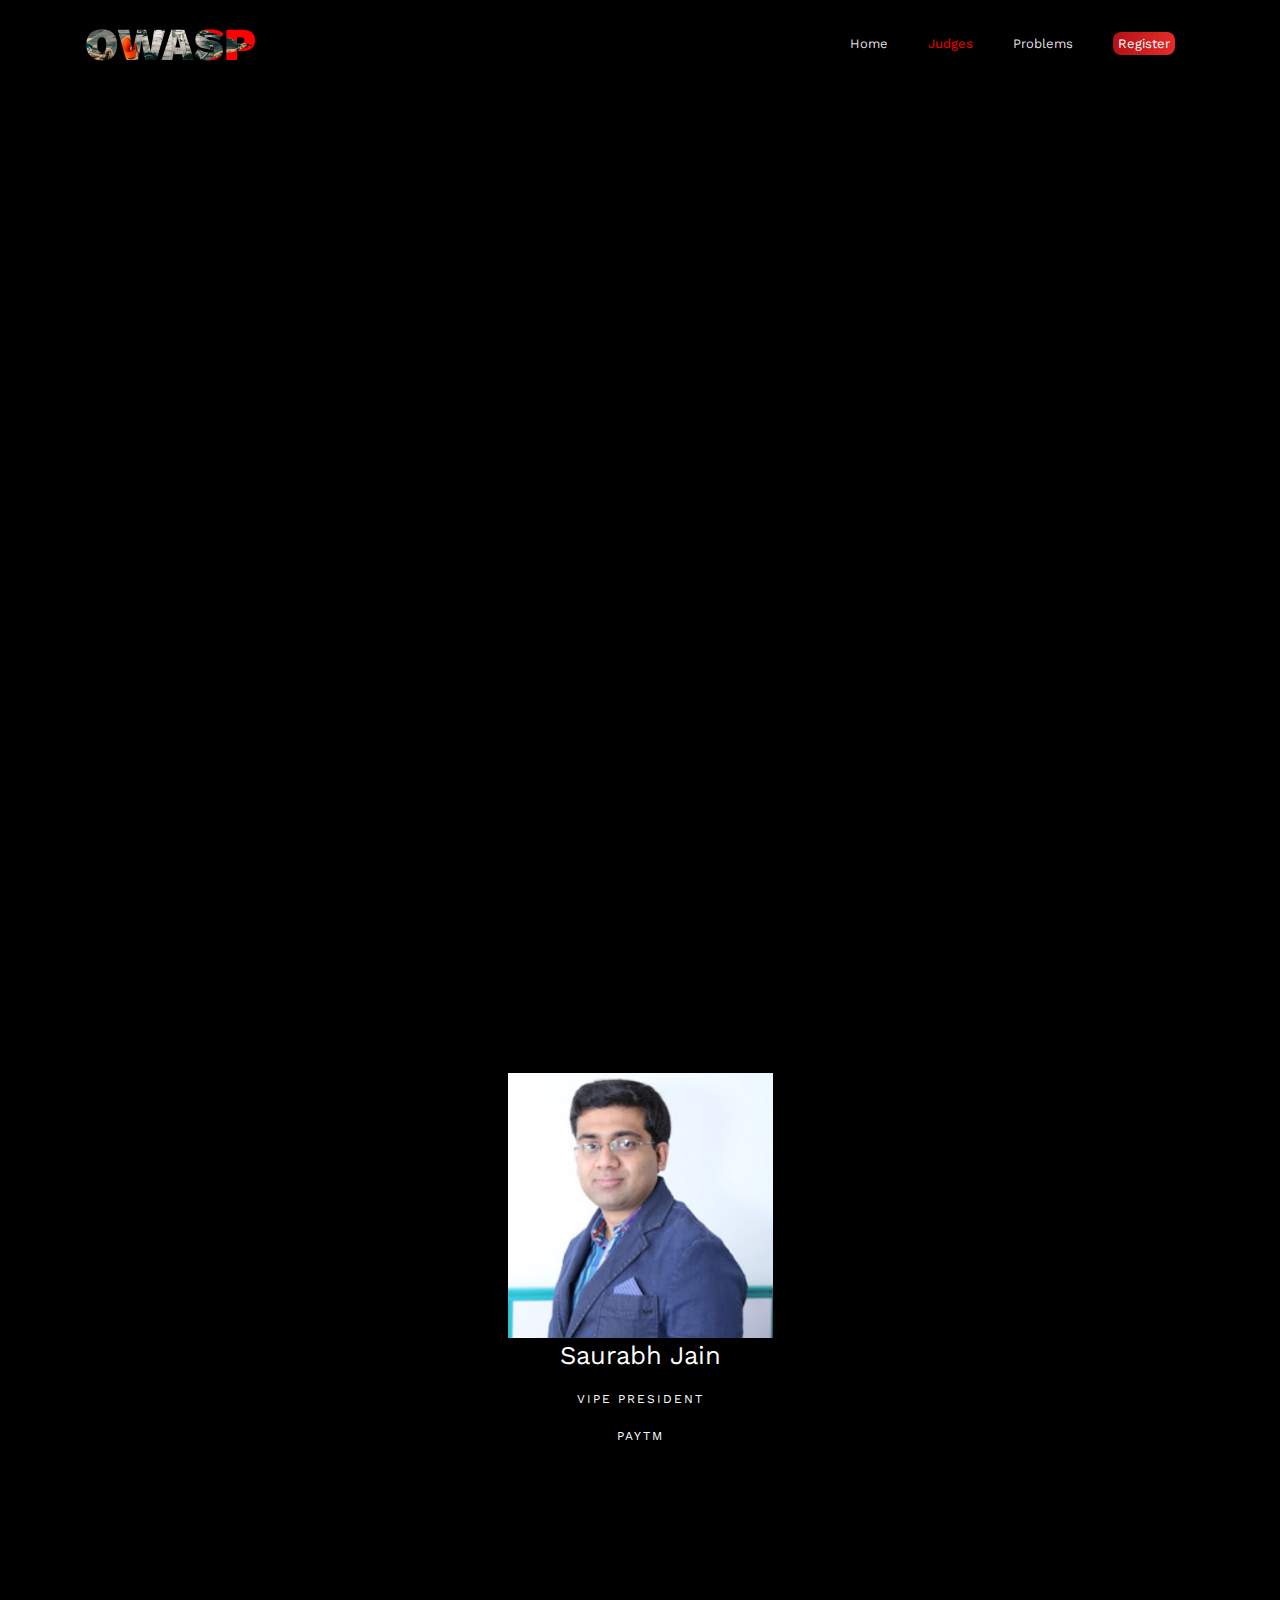
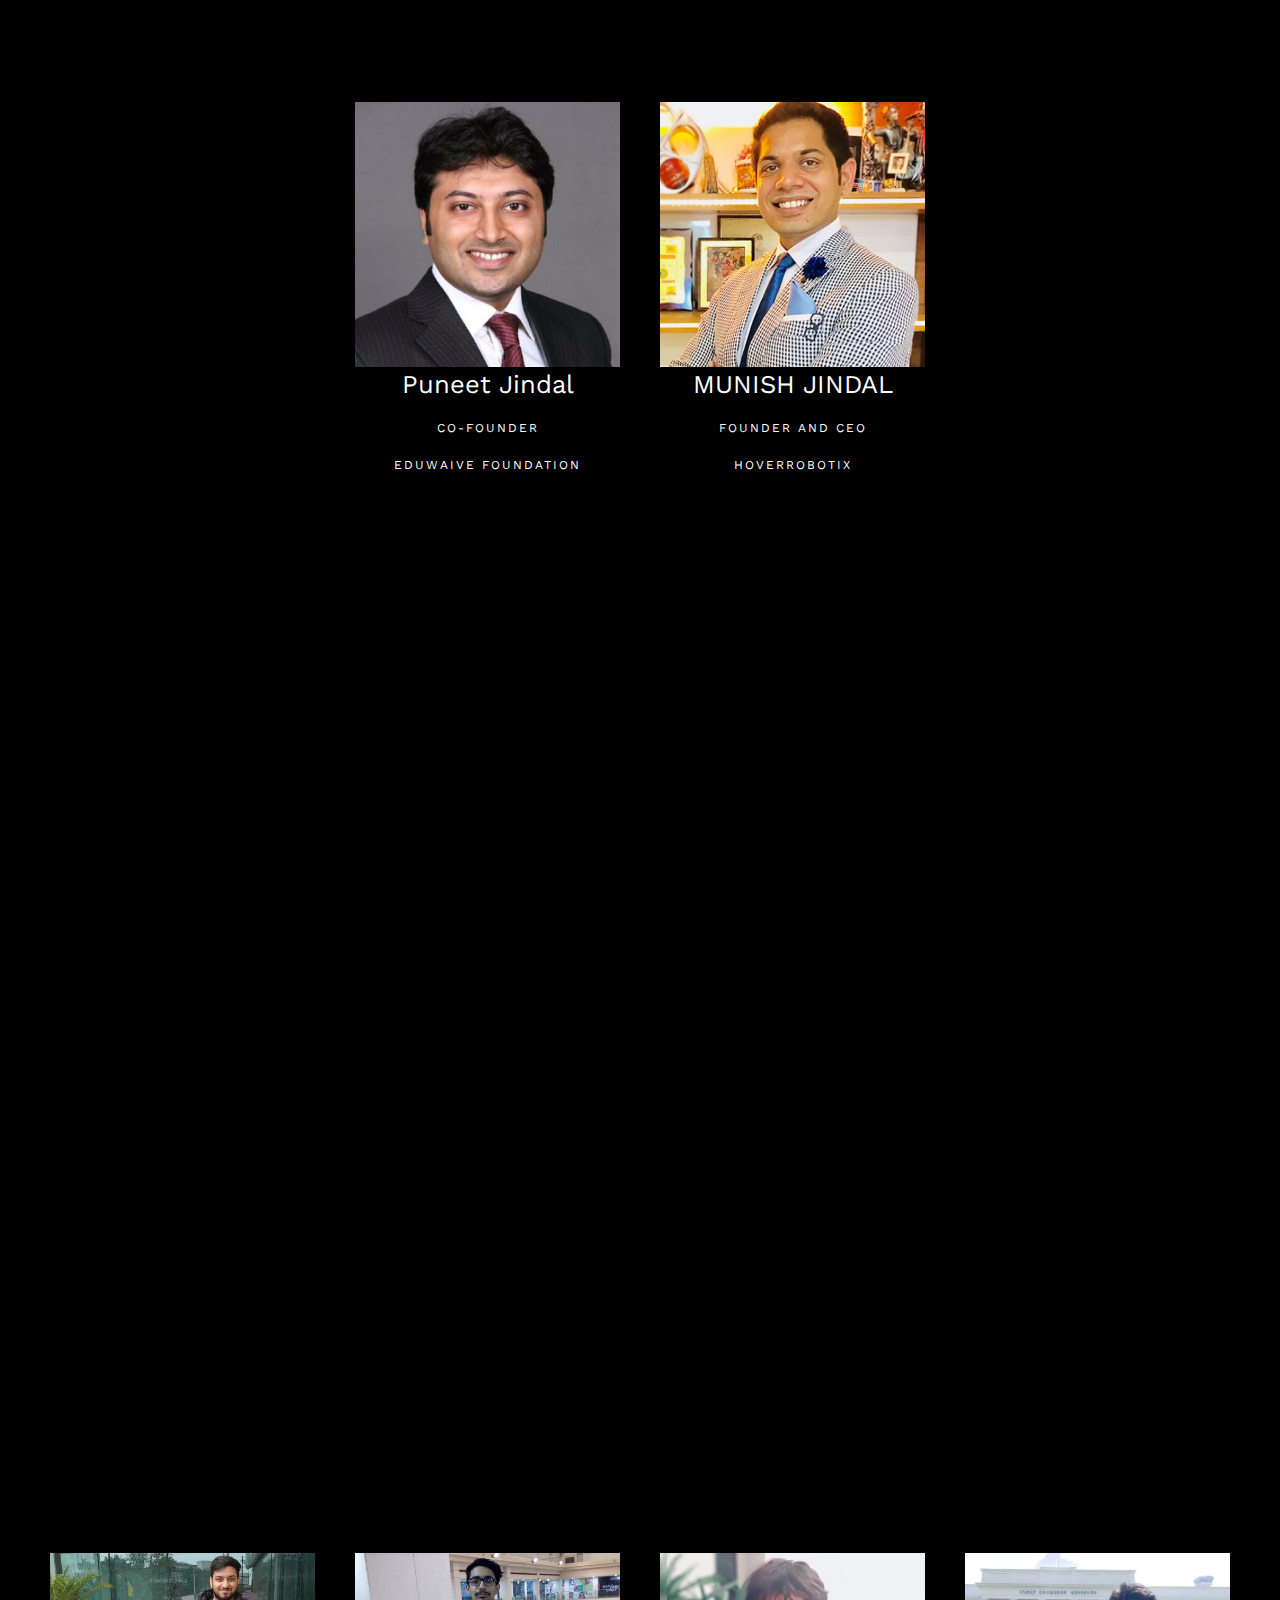
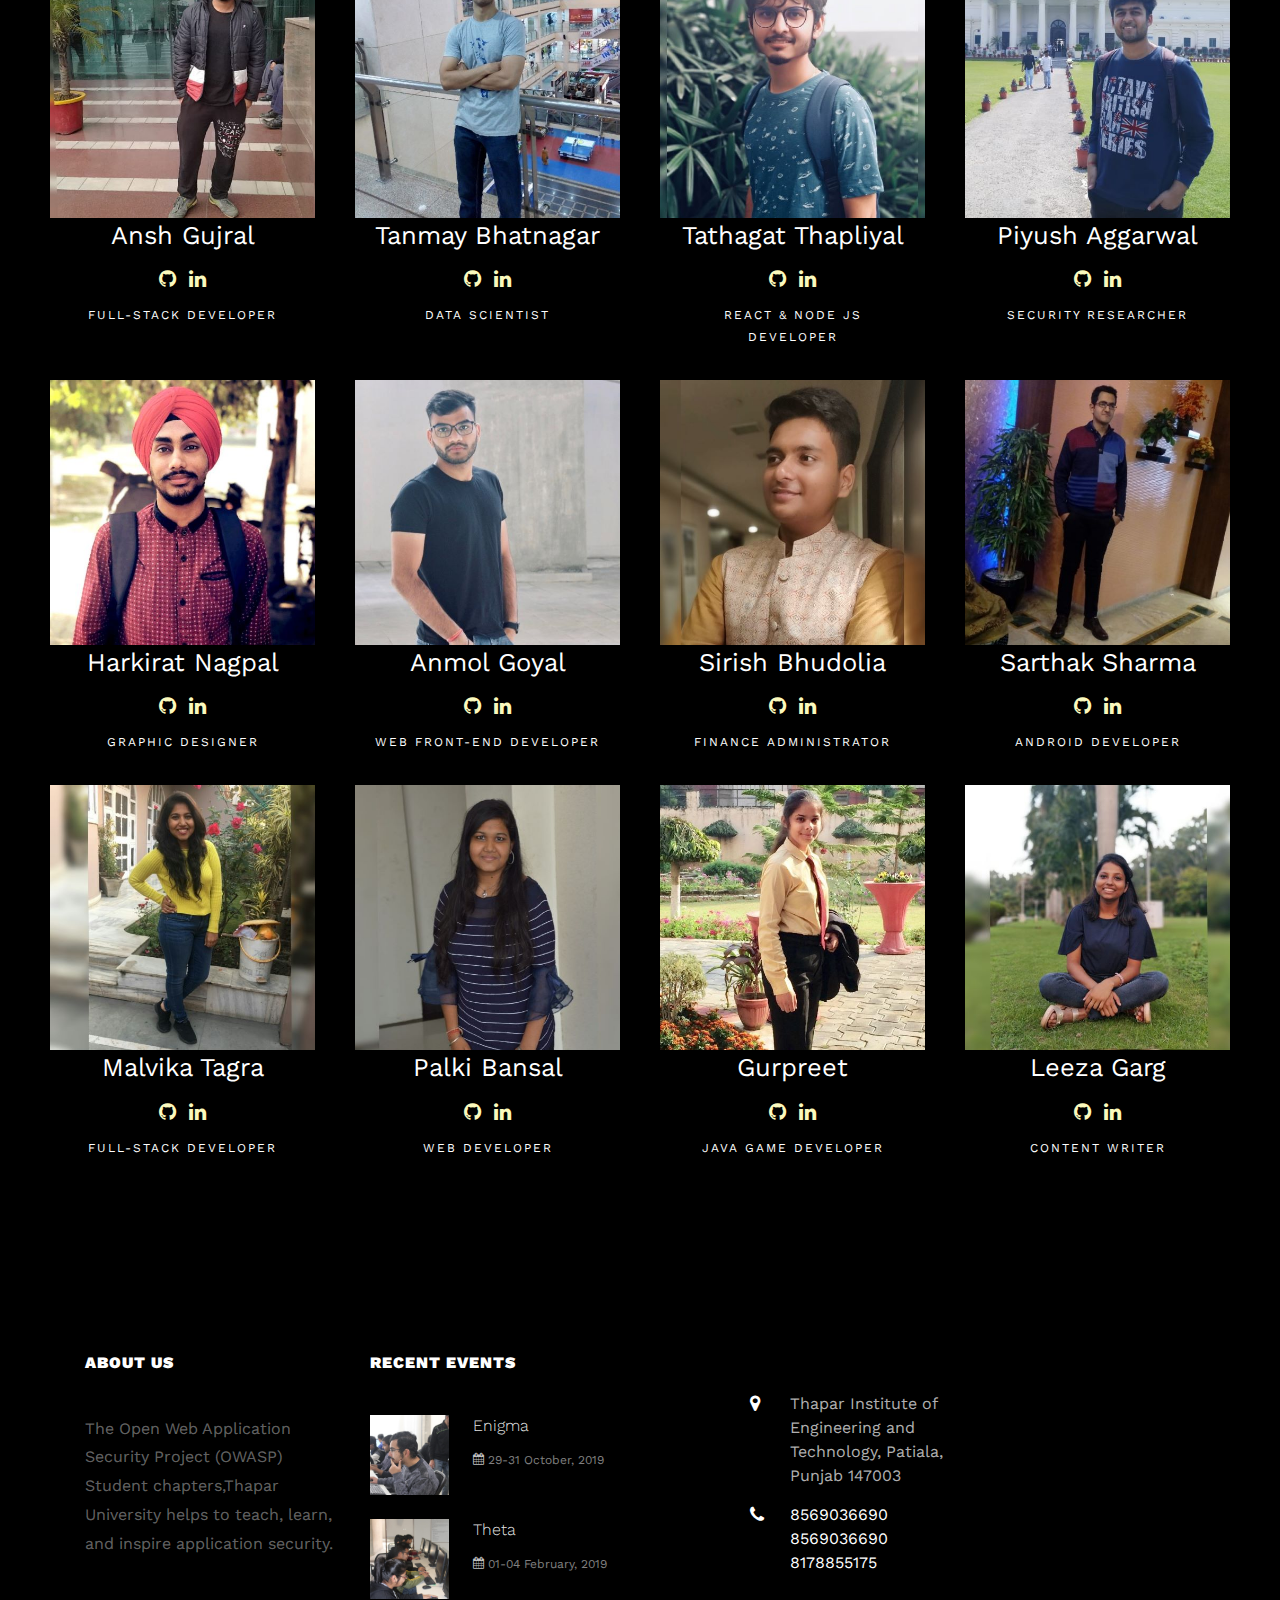
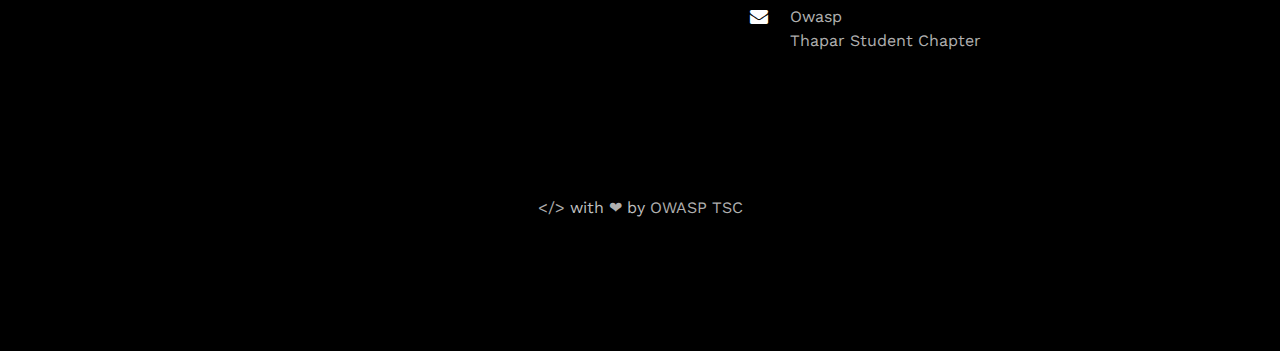
==== commit bae4cc92: "v5" ====
--- a/judge.html
+++ b/judge.html
@@ -1,7 +1,7 @@
 <!DOCTYPE html>
 <html lang="en">
   <head>
-    <title>Team</title>
+    <title>Judges</title>
     <meta charset="utf-8">
     <meta name="viewport" content="width=device-width, initial-scale=1, shrink-to-fit=no">
     <link rel="stylesheet" href="https://cdnjs.cloudflare.com/ajax/libs/font-awesome/4.7.0/css/font-awesome.min.css">
@@ -35,7 +35,7 @@
 	      <div class="collapse navbar-collapse" id="ftco-nav">
 	        <ul class="navbar-nav ml-auto">
             <li class="nav-item"><a href="index.html" class="nav-link">Home</a></li>
-            <li class="nav-item active"><a href="judge.html" class="nav-link">Judge</a></li>
+            <li class="nav-item active"><a href="judge.html" class="nav-link">Judges</a></li>
             <li class="nav-item"><a href="problem.html" class="nav-link">Problems</a></li>
             <li class="nav-item"><a href="https://hacksociety.tech/attend/hackathon/84" class="nav-link">
                 <div class="buttonregister"
@@ -329,7 +329,7 @@
                   <div class="person-details">
                     <h2 class="person-title">Leeza Garg</h2>
                     <div class="social">
-                            <a href="#" target="_blank" class="fa fa-github"></a>
+                            <a href="https://github.com/leeza4899" target="_blank" class="fa fa-github"></a>
                             <a href="https://www.linkedin.com/in/leeza-aggarwal-23a0b0179" target="_blank" class="fa fa-linkedin"></a>                          
                           </div>
                     <p class="person-desc">Content Writer</p>
